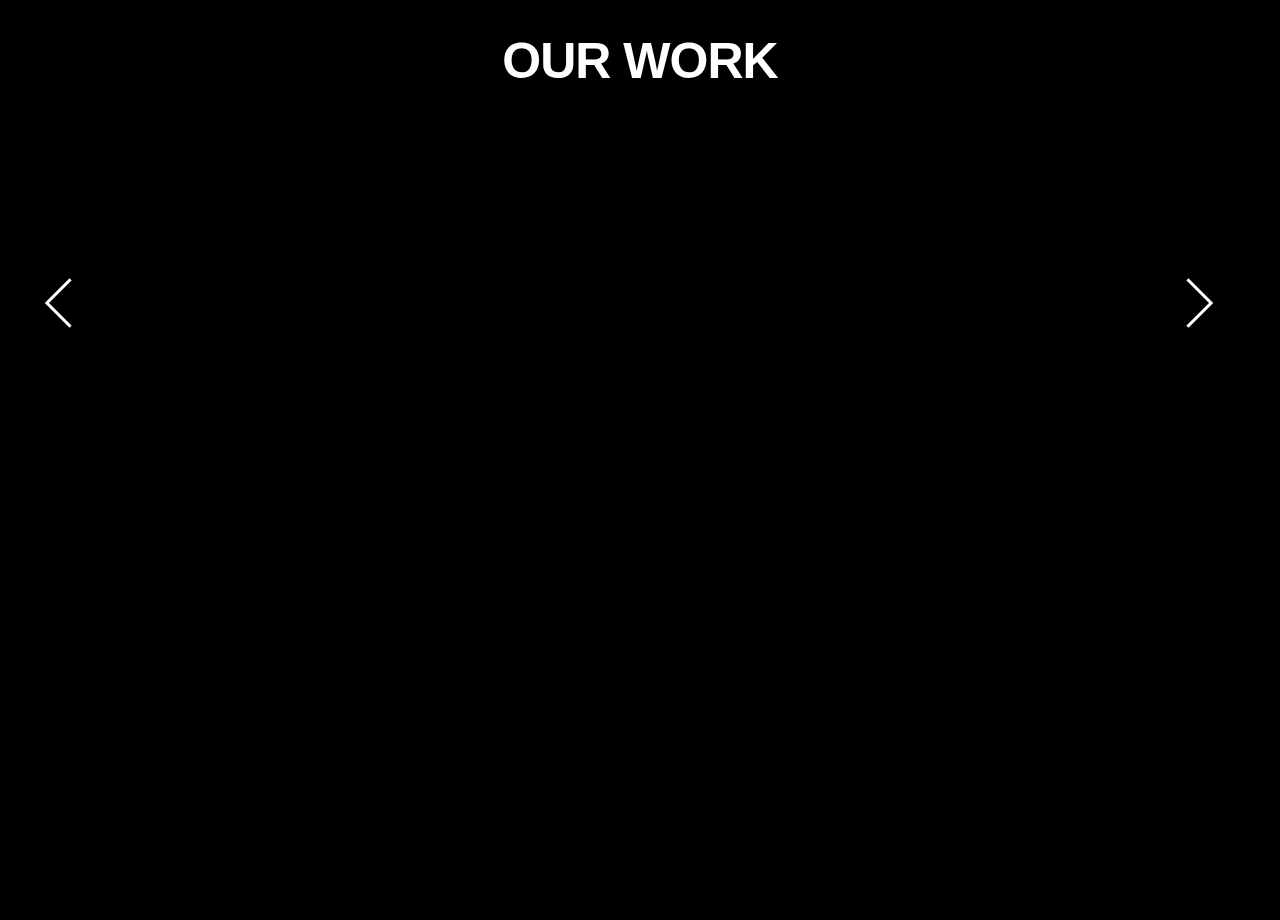
==== form.html @ 28df1fe3 "changes added" ====
<!DOCTYPE html>
<html lang="en">
<head>
    <meta charset="UTF-8">
    <meta name="viewport" content="width=device-width, initial-scale=1.0">
    <title>work portfolio</title>
    <link rel="stylesheet" href="css/main.css">
    
</head>
<body>
    <div class="main-container">
        <div class="main-heading">
          <h1>OUR WORK</h1>
        </div>
        <div class="carousel-wrapper">
          <span id="item-1"></span>
          <span id="item-2"></span>
          <span id="item-3"></span>
          <div class="carousel-item item-1">
            <iframe width="560"  height="315" src="https://www.youtube.com/embed/y8HL4MBS82Q?si=y8e1DlZ_2Z8zhikP" title="YouTube video player" frameborder="0" allow="accelerometer; autoplay; clipboard-write; encrypted-media; gyroscope; picture-in-picture; web-share" allowfullscreen></iframe>
            <a href="#item-3" class="arrow-prev arrow"></a>
            <a href="#item-2" class="arrow-next arrow"></a>
          </div>
      
          <div class="carousel-item item-2">
            <iframe width="560"  height="315" src="https://www.youtube.com/embed/N_zEuM4Bi-Y?si=KqYc-70_4FQSYyDD" title="Picxele" frameborder="0" allow="accelerometer; autoplay; clipboard-write; encrypted-media; gyroscope; picture-in-picture; web-share" allowfullscreen></iframe>
            
            <a href="#item-1" class="arrow-prev arrow"></a>
            <a href="#item-3" class="arrow-next arrow"></a>
          </div>
      
          <div class="carousel-item item-3">
            <iframe width="560" height="315" src="https://www.youtube.com/embed/1F__CezjNVE?si=uaVg8vLtSa1yw-eN" title="YouTube video player" frameborder="0" allow="accelerometer; autoplay; clipboard-write; encrypted-media; gyroscope; picture-in-picture; web-share" allowfullscreen></iframe>
            
            <a href="#item-2" class="arrow-prev arrow"></a>
            <a href="#item-1" class="arrow-next arrow"></a>
          </div>
         
          
        </div>
    </div>   
</body>
</html>
---- css/main.css ----
/* =================================================================== 
 *
 *  Glint v1.0 Main Stylesheet
 *  11-20-2017
 *  ------------------------------------------------------------------
 *
 *  TOC:
 *  # base style overrides
 *      ## links
 *  # typography & general theme styles
 *      ## Lists
 *      ## responsive video container
 *      ## floated image
 *      ## tables
 *      ## Spacing
 *      ## pace.js styles - minimal
 *  # preloader
 *  # forms
 *      ## style placeholder text
 *      ## change autocomplete styles in chrome
 *  # buttons
 *  # additional components
 *      ## alert box
 *      ## additional typo styles
 *      ## skillbars 
 *  # reusable and common theme styles
 *      ## display headings
 *      ## section header
 *      ## slick slider
 *  # header styles
 *      ## header logo
 *      ## main navigation 
 *      ## mobile menu toggle 
 *  # home 
 *      ## home content
 *      ## home social 
 *      ## home animations
 *  # about
 *      ## about stats
 *  # services
 *      ## services list
 *  # works
 *      ## bricks/masonry
 *  # clients
 *      ## slider
 *      ## testimonials
 *  # contact
 *      ## loader animation
 *  # footer
 *      ## footer main
 *      ## footer bottom
 *      ## go to top
 *
 *
 * =================================================================== */


/* ===================================================================
 * # base style overrides
 *
 * ------------------------------------------------------------------- */
html {
    font-size: 10px;
}

@media only screen and (max-width: 400px) {
    html {
        font-size: 9.411764705882353px;
    }
}

html, body {
    height: 100%;
}

body {
    background: black;
    font-family: "lora-regular", serif;
    font-size: 1.7rem;
    font-style: normal;
    font-weight: normal;
    line-height: 1.765;
    color: #757575;
    margin: 0;
    padding: 0;
}


/* ------------------------------------------------------------------- 
 * ## links
 * ------------------------------------------------------------------- */
a {
    color: #0087cc;
    -webkit-transition: all 0.3s ease-in-out;
    transition: all 0.3s ease-in-out;
}

a:hover, a:focus, a:active {
    color: #bf0603;
}

a:hover, a:active {
    outline: 0;
}
.works-content{
    display: flex;
    justify-content: center;
}
.main-btn{
    
    background-color: #bf0603;
    color: #fff;
    border: none;
    
}
.main-btn :hover{
    background-color: #fff;
    color: #000000;
}
.main-heading > h1{
    font-size: 50px;
    color: white;
    font-weight: bold;
    text-align: center;
    margin-top: 20px;
    padding-top: 10px;
    padding-bottom: 20px;

    
}
.video-carousel{
    display: flex;
    width: 300%; 
    transition: transform 0.5s ease-in-out;
}
.video{
    width: 100%;
    height: 100vh;
}

.carousel-wrapper {
    
    height: 316px;
    position: relative;
    width: 560px;
    display: block;
    /* margin: 50px auto ; */
    border: 2px solid black;
    margin: 10px 280px;
    
  }
  
  .carousel-item {
    position: absolute;
    top: 0;
    bottom: 0;
    left: 0;
    right: 0;
    padding: 25px 50px;
    opacity: 0;
    transition: all 0.5s ease-in-out;
  }
  .arrow{
    border: solid white;
    border-width: 0 3px 3px 0;
    display: inline-block;
    padding: 16px;

    
  }
  .arrow-prev {
    right:280px ;
    position: relative;
    /* position: absolute; */
    bottom:180px ;
    transform: translateY(-50%) rotate(135deg);
    
    
  
  }
  .arrow-next {
    
    position: relative;
    left: 800px;
    bottom: 180px;
    /* top: 50%; */
    transform: translateY(-50%) rotate(-45deg);
  }
  
  [id^= "item"] {
    display: none;
  }
  .item-1 {
    z-index: 2;
    opacity: 1;
    /* background: url('img1.jpg'); */
    background-size: cover;
  }
  .item-2 {
    /* background: url('img2.jpg'); */
    background-size: cover;
  }
  .item-3 {
    /* background: url('img3.jpg'); */
    background-size: cover;
  }
  
  *:target ~ .item-1{
    opacity: 0;
  }
  #item-1:target ~ .item-1 {
    opacity: 1;
  
  }
  #item-2:target ~ .item-2, #item-3:target ~ .item-3  {
    z-index: 3;
    opacity: 1;
  } 
/* .slider_wrapper{
   display: grid;
   grid-template-columns: repeat(3 , 1fr);
   
}
.slider_wrapper  .video-list{
    overflow-x: auto;
    scrollbar-width: none;
    margin-bottom: 30px;
}
.slider_wrapper  .video-list::-webkit-scrollbar {
   display: none;

}
.main-slider .slider-scrollbar{
    height: 400px;
    width: 100%;
    background-color:red ;
    display: flex;
    align-items: center;
}
.slider-scrollbar .scrollbar-track {
     height: 2px;
     width: 100%;
     background-color: #ccc ;
     position: relative;
     border-radius: 4px;
}
.slider-scrollbar:hover .scrollbar-track{
   height: 4px;

}
.slider-scrollbar .scrollbar-thumb {
    position: absolute;
    height: 100px;
    width: 50%;
    background-color: #000000;
    border-radius: inherit;
    cursor: grab;
    
}
.slider-scrollbar .scrollbar-thumb:active{
    cursor: grabbing;
    height: 8px;
    top: -2px



}
.slider-scrollbar .scrollbar-thumb::after{
    content: "";
    position: absolute;
    left: 0;
    right: 0;
    top: -10px;
    

} */

/* .testimonials__slide > video{
    width: 500px;
    height: 300px;
} */
/* ===================================================================
 * # typography & general theme styles
 * 
 * ------------------------------------------------------------------- */
h1, h2, h3, h4, h5, h6, 
.h1, .h2, .h3, .h4, .h5, .h6 {
    font-family: "montserrat-medium", sans-serif;
    color: #000000;
    font-style: normal;
    font-weight: normal;
    text-rendering: optimizeLegibility;
}

h1, .h1, h2, .h2, h3, .h3, h4, .h4 {
    margin-top: 6rem;
    margin-bottom: 1.8rem;
}

@media only screen and (max-width: 600px) {
    h1, .h1, h2, .h2, h3, .h3, h4, .h4 {
        margin-top: 5.1rem;
    }
}

h5, .h5, h6, .h6 {
    margin-top: 4.2rem;
    margin-bottom: 1.5rem;
}

@media only screen and (max-width: 600px) {
    h5, .h5, h6, .h6 {
        margin-top: 3.6rem;
        margin-bottom: 0.9rem;
    }
}

h1, .h1 {
    font-size: 3.6rem;
    line-height: 1.25;
    letter-spacing: -.1rem;
}

@media only screen and (max-width: 600px) {
    h1, .h1 {
        font-size: 3.3rem;
        letter-spacing: -.07rem;
    }
}

h2, .h2 {
    font-size: 3rem;
    line-height: 1.3;
}

h3, .h3 {
    font-size: 2.4rem;
    line-height: 1.25;
}

h4, .h4 {
    font-size: 2.1rem;
    line-height: 1.286;
}

h5, .h5 {
    font-size: 1.6rem;
    line-height: 1.313;
}

h6, .h6 {
    font-size: 1.3rem;
    line-height: 1.385;
    text-transform: uppercase;
    letter-spacing: .16rem;
}

p img {
    margin: 0;
}

p.lead {
    font-family: "montserrat-regular", sans-serif;
    font-size: 2rem;
    font-weight: 300;
    line-height: 1.8;
    margin-bottom: 3.6rem;
    color: #000000;
}

@media only screen and (max-width: 800px) {
    p.lead {
        font-size: 1.8rem;
    }
}

em, i, strong, b {
    font-size: inherit;
    line-height: inherit;
    font-style: normal;
    font-weight: normal;
}

em, i {
    font-family: "lora-italic", serif;
}

strong, b {
    font-family: "lora-bold", serif;
}

small {
    font-size: 1.2rem;
    line-height: inherit;
}

blockquote {
    margin: 3.9rem 0;
    padding-left: 4.5rem;
    position: relative;
}

blockquote:before {
    content: "\201C";
    font-size: 10rem;
    line-height: 0px;
    margin: 0;
    color: rgba(0, 0, 0, 0.25);
    font-family: arial, sans-serif;
    position: absolute;
    top: 3.6rem;
    left: 0;
}

blockquote p {
    font-family: "montserrat-regular", sans-serif;
    padding: 0;
    font-size: 2.1rem;
    line-height: 1.857;
    color: #111111;
}

blockquote cite {
    display: block;
    font-family: "montserrat-regular", sans-serif;
    font-size: 1.4rem;
    font-style: normal;
    line-height: 1.5;
}

blockquote cite:before {
    content: "\2014 \0020";
}

blockquote cite a, blockquote cite a:visited {
    color: #828282;
    border: none;
}

abbr {
    font-family: "lora-bold", serif;
    font-variant: small-caps;
    text-transform: lowercase;
    letter-spacing: .05rem;
    color: #828282;
}

var, kbd, samp, code, pre {
    font-family: Consolas, "Andale Mono", Courier, "Courier New", monospace;
}

pre {
    padding: 2.4rem 3rem 3rem;
    background: #F1F1F1;
    overflow-x: auto;
}

code {
    font-size: 1.4rem;
    margin: 0 .2rem;
    padding: .3rem .6rem;
    white-space: nowrap;
    background: #F1F1F1;
    border: 1px solid #E1E1E1;
    border-radius: 3px;
}

pre > code {
    display: block;
    white-space: pre;
    line-height: 2;
    padding: 0;
    margin: 0;
}

pre.prettyprint > code {
    border: none;
}

del {
    text-decoration: line-through;
}

abbr[title], dfn[title] {
    border-bottom: 1px dotted;
    cursor: help;
    text-decoration: none;
}

mark {
    background: #ffd900;
    color: #000000;
}

hr {
    border: solid rgba(0, 0, 0, 0.1);
    border-width: 1px 0 0;
    clear: both;
    margin: 2.4rem 0 1.5rem;
    height: 0;
}


/* ------------------------------------------------------------------- 
 * ## Lists
 * ------------------------------------------------------------------- */
ol {
    list-style: decimal;
}

ul {
    list-style: disc;
}

li {
    display: list-item;
}

ol, ul {
    margin-left: 1.7rem;
}

ul li {
    padding-left: .4rem;
}

ul ul, ul ol, ol ol, ol ul {
    margin: .6rem 0 .6rem 1.7rem;
}

ul.disc li {
    display: list-item;
    list-style: none;
    padding: 0 0 0 .8rem;
    position: relative;
}

ul.disc li::before {
    content: "";
    display: inline-block;
    width: 8px;
    height: 8px;
    border-radius: 50%;
    background: #bf0603;
    position: absolute;
    left: -17px;
    top: 11px;
    vertical-align: middle;
}

dt {
    margin: 0;
    color: #bf0603;
}

dd {
    margin: 0 0 0 2rem;
}


/* ------------------------------------------------------------------- 
 * ## responsive video container
 * ------------------------------------------------------------------- */
.video-container {
    position: relative;
    padding-bottom: 56.25%;
    height: 0;
    overflow: hidden;
}

.video-container iframe,
.video-container object,
.video-container embed,
.video-container video {
    position: absolute;
    top: 0;
    left: 0;
    width: 100%;
    height: 100%;
}


/* ------------------------------------------------------------------- 
 * ## floated image
 * ------------------------------------------------------------------- */
img.pull-right {
    margin: 1.5rem 0 0 3rem;
}

img.pull-left {
    margin: 1.5rem 3rem 0 0;
}


/* ------------------------------------------------------------------- 
 * ## tables
 * ------------------------------------------------------------------- */
table {
    border-width: 0;
    width: 100%;
    max-width: 100%;
    font-family: "lora-regular", serif;
}

th, td {
    padding: 1.5rem 3rem;
    text-align: left;
    border-bottom: 1px solid #E8E8E8;
}

th {
    color: #000000;
    font-family: "montserrat-bold", sans-serif;
}

td {
    line-height: 1.5;
}

th:first-child, td:first-child {
    padding-left: 0;
}

th:last-child, td:last-child {
    padding-right: 0;
}

.table-responsive {
    overflow-x: auto;
    -webkit-overflow-scrolling: touch;
}


/* ------------------------------------------------------------------- 
 * ## Spacing 
 * ------------------------------------------------------------------- */
button, .btn {
    margin-bottom: 1.2rem;
}

fieldset {
    margin-bottom: 1.5rem;
}

input,
textarea,
select,
pre,
blockquote,
figure,
table,
p,
ul,
ol,
dl,
form,
.video-container,
.cl-custom-select {
    margin-bottom: 3rem;
}


/* ------------------------------------------------------------------- 
 * ## pace.js styles - minimal
 * ------------------------------------------------------------------- */
.pace {
    -webkit-pointer-events: none;
    pointer-events: none;
    -webkit-user-select: none;
    -moz-user-select: none;
    user-select: none;
}

.pace-inactive {
    display: none;
}

.pace .pace-progress {
    background: #bf0603;
    position: fixed;
    z-index: 900;
    top: 0;
    right: 100%;
    width: 100%;
    height: 4px;
}

.oldie .pace {
    display: none;
}



/* ===================================================================
 * # preloader
 *
 * ------------------------------------------------------------------- */
#preloader {
    position: fixed;
    top: 0;
    left: 0;
    right: 0;
    bottom: 0;
    background: #050505;
    z-index: 800;
    height: 100%;
    width: 100%;
    display: table;
}

.no-js #preloader, .oldie #preloader {
    display: none;
}

#loader {
    display: table-cell;
    text-align: center;
    vertical-align: middle;
}

.line-scale-pulse-out > div {
    background-color: #bf0603;
    width: 4px;
    height: 35px;
    border-radius: 2px;
    margin: 2px;
    -webkit-animation-fill-mode: both;
    animation-fill-mode: both;
    display: inline-block;
    -webkit-animation: line-scale-pulse-out 0.9s -0.6s infinite cubic-bezier(0.85, 0.25, 0.37, 0.85);
    animation: line-scale-pulse-out 0.9s -0.6s infinite cubic-bezier(0.85, 0.25, 0.37, 0.85);
}

.line-scale-pulse-out > div:nth-child(2), .line-scale-pulse-out > div:nth-child(4) {
    -webkit-animation-delay: -0.4s !important;
    animation-delay: -0.4s !important;
}

.line-scale-pulse-out > div:nth-child(1), .line-scale-pulse-out > div:nth-child(5) {
    -webkit-animation-delay: -0.2s !important;
    animation-delay: -0.2s !important;
}

@-webkit-keyframes line-scale-pulse-out {
    0% {
        -webkit-transform: scaley(1);
        transform: scaley(1);
    }
    50% {
        -webkit-transform: scaley(0.4);
        transform: scaley(0.4);
    }
    100% {
        -webkit-transform: scaley(1);
        transform: scaley(1);
    }
}

@keyframes line-scale-pulse-out {
    0% {
        -webkit-transform: scaley(1);
        transform: scaley(1);
    }
    50% {
        -webkit-transform: scaley(0.4);
        transform: scaley(0.4);
    }
    100% {
        -webkit-transform: scaley(1);
        transform: scaley(1);
    }
}



/* ===================================================================
 * # forms
 *
 * ------------------------------------------------------------------- */
fieldset {
    border: none;
}

input[type="email"],
input[type="number"],
input[type="search"],
input[type="text"],
input[type="tel"],
input[type="url"],
input[type="password"],
textarea,
select {
    display: block;
    height: 6rem;
    padding: 1.5rem 0;
    border: 0;
    outline: none;
    color: #333333;
    font-family: "montserrat-light", sans-serif;
    font-size: 1.4rem;
    line-height: 3rem;
    max-width: 100%;
    background: transparent;
    border-bottom: 2px solid rgba(0, 0, 0, 0.15);
    -webkit-transition: all 0.3s ease-in-out;
    transition: all 0.3s ease-in-out;
}

.cl-custom-select {
    position: relative;
    padding: 0;
}

.cl-custom-select select {
    -webkit-appearance: none;
    -moz-appearance: none;
    -ms-appearance: none;
    -o-appearance: none;
    appearance: none;
    text-indent: 0.01px;
    text-overflow: '';
    margin: 0;
    line-height: 3rem;
    vertical-align: middle;
}

.cl-custom-select select option {
    padding-left: 2rem;
    padding-right: 2rem;
}

.cl-custom-select select::-ms-expand {
    display: none;
}

.cl-custom-select::after {
    border-bottom: 2px solid rgba(0, 0, 0, 0.5);
    border-right: 2px solid rgba(0, 0, 0, 0.5);
    content: '';
    display: block;
    height: 8px;
    width: 8px;
    margin-top: -7px;
    pointer-events: none;
    position: absolute;
    right: 2.4rem;
    top: 50%;
    -webkit-transform-origin: 66% 66%;
    -ms-transform-origin: 66% 66%;
    transform-origin: 66% 66%;
    -webkit-transform: rotate(45deg);
    -ms-transform: rotate(45deg);
    transform: rotate(45deg);
    -webkit-transition: all 0.15s ease-in-out;
    transition: all 0.15s ease-in-out;
}


/* IE9 and below */

.oldie .cl-custom-select::after {
    display: none;
}

textarea {
    min-height: 25rem;
}

input[type="email"]:focus,
input[type="number"]:focus,
input[type="search"]:focus,
input[type="text"]:focus,
input[type="tel"]:focus,
input[type="url"]:focus,
input[type="password"]:focus,
textarea:focus,
select:focus {
    color: #000000;
    border-bottom: 2px solid black;
}

label, legend {
    font-family: "montserrat-regular", sans-serif;
    font-size: 1.4rem;
    font-weight: bold;
    margin-bottom: .9rem;
    line-height: 1.714;
    color: #000000;
    display: block;
}

input[type="checkbox"], input[type="radio"] {
    display: inline;
}

label > .label-text {
    display: inline-block;
    margin-left: 1rem;
    font-family: "montserrat-regular", sans-serif;
    font-weight: normal;
    line-height: inherit;
}

label > input[type="checkbox"], 
label > input[type="radio"] {
    margin: 0;
    position: relative;
    top: .15rem;
}


/* ------------------------------------------------------------------- 
 * ## style placeholder text
 * ------------------------------------------------------------------- */
::-webkit-input-placeholder {
    color: #828282;
}

:-moz-placeholder {
    color: #828282;
    /* Firefox 18- */
}

::-moz-placeholder {
    color: #828282;
    /* Firefox 19+ */
}

:-ms-input-placeholder {
    color: #828282;
}

.placeholder {
    color: #828282 !important;
}


/* ------------------------------------------------------------------- 
 * ## change autocomplete styles in chrome
 * ------------------------------------------------------------------- */
input:-webkit-autofill,
input:-webkit-autofill:hover,
input:-webkit-autofill:focus input:-webkit-autofill,
textarea:-webkit-autofill,
textarea:-webkit-autofill:hover textarea:-webkit-autofill:focus,
select:-webkit-autofill,
select:-webkit-autofill:hover,
select:-webkit-autofill:focus {
    -webkit-text-fill-color: #bf0603;
    transition: background-color 5000s ease-in-out 0s;
}



/* ===================================================================
 * # buttons
 *
 * ------------------------------------------------------------------- */
.btn,
button,
input[type="submit"],
input[type="reset"],
input[type="button"] {
    display: inline-block;
    font-family: "montserrat-medium", sans-serif;
    font-size: 1.2rem;
    text-transform: uppercase;
    letter-spacing: .3rem;
    height: 5.4rem;
    line-height: calc(5.4rem - .4rem);
    padding: 0 3rem;
    margin: 0 .3rem 1.2rem 0;
    color: #000000;
    text-decoration: none;
    text-align: center;
    white-space: nowrap;
    cursor: pointer;
    -webkit-transition: all 0.3s ease-in-out;
    transition: all 0.3s ease-in-out;
    background-color: #c5c5c5;
    border: .2rem solid #c5c5c5;
}

.btn:hover,
button:hover,
input[type="submit"]:hover,
input[type="reset"]:hover,
input[type="button"]:hover,
.btn:focus,
button:focus,
input[type="submit"]:focus,
input[type="reset"]:focus,
input[type="button"]:focus {
    background-color: #b8b8b8;
    border-color: #b8b8b8;
    color: #000000;
    outline: 0;
}


/* button primary
 * ------------------------------------------------- */

.btn.btn--primary,
button.btn--primary,
input[type="submit"].btn--primary,
input[type="reset"].btn--primary,
input[type="button"].btn--primary {
    background: #bf0603;
    border-color: #bf0603;
    color: #FFFFFF;
}

.btn.btn--primary:hover,
button.btn--primary:hover,
input[type="submit"].btn--primary:hover,
input[type="reset"].btn--primary:hover,
input[type="button"].btn--primary:hover,
.btn.btn--primary:focus,
button.btn--primary:focus,
input[type="submit"].btn--primary:focus,
input[type="reset"].btn--primary:focus,
input[type="button"].btn--primary:focus {
    background: #bf0603;
    border-color: #bf0603;
}


/* button modifiers
 * ------------------------------------------------- */

.btn.full-width, button.full-width {
    width: 100%;
    margin-right: 0;
}

.btn--medium, button.btn--medium {
    height: 5.7rem !important;
    line-height: calc(5.7rem - .4rem) !important;
}

.btn--large, button.btn--large {
    height: 6rem !important;
    line-height: calc(6rem - .4rem) !important;
}

.btn--stroke, button.btn--stroke {
    background: transparent !important;
    border: 0.2rem solid #bf0603;
    color: #bf0603;
}

.btn--stroke:hover, button.btn--stroke:hover {
    border: 0.2rem solid #000000;
    color: #000000;
}

.btn--pill, button.btn--pill {
    padding-left: 3rem !important;
    padding-right: 3rem !important;
    border-radius: 1000px !important;
}

button::-moz-focus-inner, input::-moz-focus-inner {
    border: 0;
    padding: 0;
}


/* =================================================================== 
 * # additional components
 *
 * ------------------------------------------------------------------- */


/* ------------------------------------------------------------------- 
 * ## alert box
 * ------------------------------------------------------------------- */
.alert-box {
    padding: 2.1rem 4rem 2.1rem 3rem;
    position: relative;
    margin-bottom: 3rem;
    border-radius: 3px;
    font-family: "montserrat-regular", sans-serif;
    font-size: 1.5rem;
    line-height: 1.6;
}

.alert-box__close {
    position: absolute;
    right: 1.8rem;
    top: 1.8rem;
    cursor: pointer;
}

.alert-box__close.fa {
    font-size: 12px;
}

.alert-box--error {
    background-color: #ffd1d2;
    color: #e65153;
}

.alert-box--success {
    background-color: #bf0603;
    color: white;
}

.alert-box--info {
    background-color: #d7ecfb;
    color: #4a95cc;
}

.alert-box--notice {
    background-color: #fff099;
    color: #bba31b;
}


/* ------------------------------------------------------------------- 
 * ## additional typo styles 
 * ------------------------------------------------------------------- */


/* drop cap 
 * ----------------------------------------------- */
.drop-cap:first-letter {
    float: left;
    margin: 0;
    padding: 1.5rem .6rem 0 0;
    font-size: 8.4rem;
    font-family: "montserrat-regular", sans-serif;
    font-weight: bold;
    line-height: 6rem;
    text-indent: 0;
    background: transparent;
    color: #000000;
}


/* line definition style 
 * ----------------------------------------------- */
.lining dt, .lining dd {
    display: inline;
    margin: 0;
}

.lining dt + dt:before, .lining dd + dt:before {
    content: "\A";
    white-space: pre;
}

.lining dd + dd:before {
    content: ", ";
}

.lining dd + dd:before {
    content: ", ";
}

.lining dd:before {
    content: ": ";
    margin-left: -0.2em;
}


/* dictionary definition style 
 * ----------------------------------------------- */
.dictionary-style dt {
    display: inline;
    counter-reset: definitions;
}

.dictionary-style dt + dt:before {
    content: ", ";
    margin-left: -0.2em;
}

.dictionary-style dd {
    display: block;
    counter-increment: definitions;
}

.dictionary-style dd:before {
    content: counter(definitions, decimal) ". ";
}


/** 
 * Pull Quotes
 * -----------
 * markup:
 *
 * <aside class="pull-quote">
 *		<blockquote>
 *			<p></p>
 *		</blockquote>
 *	</aside>
 *
 * --------------------------------------------------------------------- */

.pull-quote {
    position: relative;
    padding: 2.1rem 3rem 2.1rem 0px;
}

.pull-quote:before, .pull-quote:after {
    height: 1em;
    position: absolute;
    font-size: 10rem;
    font-family: Arial, Sans-Serif;
    color: rgba(0, 0, 0, 0.25);
}

.pull-quote:before {
    content: "\201C";
    top: -3.6rem;
    left: 0;
}

.pull-quote:after {
    content: '\201D';
    bottom: 3.6rem;
    right: 0;
}

.pull-quote blockquote {
    margin: 0;
}

.pull-quote blockquote:before {
    content: none;
}


/** 
 * Stats Tab
 * ---------
 * markup:
 *
 * <ul class="stats-tabs">
 *		<li><a href="#">[value]<em>[name]</em></a></li>
 *	</ul>
 *
 * Extend this object into your markup.
 *
 * --------------------------------------------------------------------- */

.stats-tabs {
    padding: 0;
    margin: 3rem 0;
}

.stats-tabs li {
    display: inline-block;
    margin: 0 1.5rem 3rem 0;
    padding: 0 1.5rem 0 0;
    border-right: 1px solid rgba(0, 0, 0, 0.1);
}

.stats-tabs li:last-child {
    margin: 0;
    padding: 0;
    border: none;
}

.stats-tabs li a {
    display: inline-block;
    font-size: 2.5rem;
    font-family: "montserrat-regular", sans-serif;
    font-weight: bold;
    border: none;
    color: #000000;
}

.stats-tabs li a:hover {
    color: #bf0603;
}

.stats-tabs li a em {
    display: block;
    margin: .6rem 0 0 0;
    font-size: 1.4rem;
    font-family: "montserrat-regular", sans-serif;
    color: #828282;
}


/* ------------------------------------------------------------------- 
 * ## skillbars 
 * ------------------------------------------------------------------- */
.skill-bars {
    list-style: none;
    margin: 6rem 0 3rem;
}

.skill-bars li {
    height: .6rem;
    background: #c9c9c9;
    width: 100%;
    margin-bottom: 6.9rem;
    padding: 0;
    position: relative;
}

.skill-bars li strong {
    position: absolute;
    left: 0;
    top: -3rem;
    font-family: "montserrat-bold", sans-serif;
    color: #000000;
    text-transform: uppercase;
    letter-spacing: .2rem;
    font-size: 1.4rem;
    line-height: 2.4rem;
}

.skill-bars li .progress {
    background: #000000;
    position: relative;
    height: 100%;
}

.skill-bars li .progress span {
    position: absolute;
    right: 0;
    top: -3.6rem;
    display: block;
    font-family: "montserrat-regular", sans-serif;
    color: #FFFFFF;
    font-size: 1.1rem;
    line-height: 1;
    background: #000000;
    padding: .6rem .6rem;
    border-radius: 3px;
}

.skill-bars li .progress span::after {
    position: absolute;
    left: 50%;
    bottom: -5px;
    margin-left: -5px;
    border-right: 5px solid transparent;
    border-left: 5px solid transparent;
    border-top: 5px solid #000000;
    content: "";
}

.skill-bars li .percent5  { width: 5%; }
.skill-bars li .percent10 { width: 10%; }
.skill-bars li .percent15 { width: 15%; }
.skill-bars li .percent20 { width: 20%; }
.skill-bars li .percent25 { width: 25%; }
.skill-bars li .percent30 { width: 30%; }
.skill-bars li .percent35 { width: 35%; }
.skill-bars li .percent40 { width: 40%; }
.skill-bars li .percent45 { width: 45%; }
.skill-bars li .percent50 { width: 50%; }
.skill-bars li .percent55 { width: 55%; }
.skill-bars li .percent60 { width: 60%; }
.skill-bars li .percent65 { width: 65%; }
.skill-bars li .percent70 { width: 70%; }
.skill-bars li .percent75 { width: 75%; }
.skill-bars li .percent80 { width: 80%; }
.skill-bars li .percent85 { width: 85%; }
.skill-bars li .percent90 { width: 90%; }
.skill-bars li .percent95 { width: 95%; }
.skill-bars li .percent100 { width: 100%; }



/* ===================================================================
 * # reusable and common theme styles
 *
 * ------------------------------------------------------------------- */
.wide {
    max-width: 1400px;
}

.narrow {
    max-width: 800px;
}


/* ------------------------------------------------------------------- 
 * ## display headings
 * ------------------------------------------------------------------- */
.display-1 {
    font-family: "montserrat-medium", sans-serif;
    font-size: 7.8rem;
    line-height: 1.25;
    color: #000000;
    margin-top: 0;
}

.display-1--light {
    color: #FFFFFF;
}

.display-2 {
    font-family: "montserrat-medium", sans-serif;
    font-size: 5.2rem;
    line-height: 1.255;
    color: #000000;
    margin-top: 0;
}

.display-2--light {
    color: #FFFFFF;
}

.subhead + .display-2 {
    margin-top: .6rem;
}

.subhead {
    font-family: "montserrat-bold", sans-serif;
    font-size: 1.7rem;
    line-height: 1.333;
    text-transform: uppercase;
    letter-spacing: .25rem;
    color: #bf0603;
    margin-top: 0;
    margin-bottom: 0;
}

.subhead--dark {
    color: #000000;
}


/* ------------------------------------------------------------------- 
 * responsive:
 * display headings
 * ------------------------------------------------------------------- */
@media only screen and (max-width: 1200px) {
    .display-1 {
        font-size: 7.2rem;
    }
    .display-2 {
        font-size: 4.4rem;
    }
}

@media only screen and (max-width: 800px) {
    .display-1 {
        font-size: 6.5rem;
    }
    .display-2 {
        font-size: 4rem;
    }
}

@media only screen and (max-width: 600px) {
    .display-1 {
        font-size: 5rem;
    }
    .display-2 {
        font-size: 3.3rem;
    }
    .subhead {
        font-size: 1.5rem;
    }
}

@media only screen and (max-width: 400px) {
    .display-1 {
        font-size: 4.2rem;
    }
    .display-2 {
        font-size: 3rem;
    }
}


/* ------------------------------------------------------------------- 
 * ## section header
 * ------------------------------------------------------------------- */
.section-header {
    text-align: center;
    position: relative;
    margin-bottom: 3.6rem;
    max-width: 960px;
}

.section-header.has-bottom-sep {
    padding-bottom: 2.1rem;
    position: relative;
}

.section-header.has-bottom-sep::before {
    content: "";
    display: inline-block;
    height: 1px;
    width: 550px;
    background-color: rgba(0, 0, 0, 0.1);
    position: absolute;
    bottom: 0;
    left: 50%;
    -webkit-transform: translateX(-50%);
    -ms-transform: translateX(-50%);
    transform: translateX(-50%);
}

.section-header.has-bottom-sep.light-sep::before {
    background-color: rgba(255, 255, 255, 0.05);
}

.video-background {
    position: absolute;
    top: 0;
    left: 0;
    width: 100%;
    height: 100%;
    object-fit: cover;
    z-index: -1; 
    filter: brightness(55%) contrast(120%) sepia(20%) saturate(80%);
  }

  


/* ------------------------------------------------------------------- 
 * responsive:
 * section-header
 * ------------------------------------------------------------------- */
@media only screen and (max-width: 1200px) {
    .section-header {
        max-width: 800px;
    }
}

@media only screen and (max-width: 900px) {
    .section-header {
        max-width: 700px;
    }
}

@media only screen and (max-width: 800px) {
    .s-clients {
        padding-bottom: 17.4rem;
    }
    .section-header.has-bottom-sep::before {
        width: 400px;
    }
}

@media only screen and (max-width: 600px) {
    .section-header.has-bottom-sep {
        padding-bottom: 0;
    }
    .section-header.has-bottom-sep::before {
        width: 250px;
    }
}


/* ------------------------------------------------------------------- 
 * ## slick slider 
 * ------------------------------------------------------------------- */
.slick-slider .slick-slide {
    outline: none;
}

.slick-slider .slick-dots {
    display: block;
    list-style: none;
    width: 100%;
    padding: 0;
    margin: 3rem 0 0 0;
    text-align: center;
    position: absolute;
    top: 100%;
    left: 0;
}

.slick-slider .slick-dots li {
    display: inline-block;
    width: 27px;
    height: 27px;
    margin: 0;
    padding: 9px;
    cursor: pointer;
}

.slick-slider .slick-dots li button {
    display: block;
    width: 10px;
    height: 10px;
    border-radius: 50%;
    background: #959595;
    border: none;
    line-height: 10px;
    padding: 0;
    margin: 0;
    cursor: pointer;
    font: 0/0 a;
    text-shadow: none;
    color: transparent;
}

.slick-slider .slick-dots li button:hover,
.slick-slider .slick-dots li button:focus {
    outline: none;
}

.slick-slider .slick-dots li.slick-active button,
.slick-slider .slick-dots li:hover button {
    background: #bf0603;
}



/* ===================================================================
 * # header styles
 *
 * ------------------------------------------------------------------- */
.s-header {
    width: 100%;
    height: 96px;
    background-color: transparent;
    position: absolute;
    top: 0;
    z-index: 500;
}


/* -------------------------------------------------------------------
 * ## header logo
 * ------------------------------------------------------------------- */
.header-logo {
    display: inline-block;
    position: absolute;
    margin: 0;
    padding: 0;
    left: 40px;
    top: 50%;
    -webkit-transform: translateY(-50%);
    -ms-transform: translateY(-50%);
    transform: translateY(-50%);
    z-index: 501;
}

.header-logo a {
    display: block;
    margin: 9px 0 0 0;
    padding: 0;
    outline: 0;
    border: none;
    width: 120px;
    -webkit-transition: all 0.3s ease-in-out;
    transition: all 0.3s ease-in-out;
}


/* ------------------------------------------------------------------- 
 * ## main navigation 
 * ------------------------------------------------------------------- */
.header-nav {
    background: #0C0C0C;
    color: rgba(255, 255, 255, 0.25);
    font-family: "montserrat-light", sans-serif;
    font-size: 1.3rem;
    line-height: 1.846;
    padding: 3.6rem 3rem 3.6rem 3.6rem;
    height: 100%;
    width: 280px;
    position: fixed;
    right: 0;
    top: 0;
    z-index: 700;
    overflow-y: auto;
    overflow-x: hidden;
    -webkit-transition: all 0.5s ease;
    transition: all 0.5s ease;
    -webkit-transform: translateZ(0);
    -webkit-backface-visibility: hidden;
    -webkit-transform: translateX(100%);
    -ms-transform: translateX(100%);
    transform: translateX(100%);
    visibility: hidden;
}

.header-nav a, .header-nav a:visited {
    color: rgba(255, 255, 255, 0.5);
}

.header-nav a:hover,
.header-nav a:focus,
.header-nav a:active {
    color: white;
}

.header-nav h3 {
    font-family: "montserrat-semibold", sans-serif;
    font-size: 11px;
    line-height: 1.5;
    text-transform: uppercase;
    letter-spacing: .25rem;
    margin-bottom: 4.8rem;
    margin-top: .9rem;
    color: #bf0603;
}

.header-nav p {
    margin-bottom: 2.7rem;
}

.header-nav__content {
    position: relative;
    left: 50px;
    opacity: 0;
    visibility: hidden;
}

.header-nav__list {
    font-family: "montserrat-regular", sans-serif;
    font-size: 1.8rem;
    margin: 3.6rem 0 3rem 0;
    padding: 0 0 1.8rem 0;
    list-style: none;
}

.header-nav__list li {
    padding-left: 0;
    line-height: 4.5rem;
}

.header-nav__list a,
.header-nav__list a:visited {
    color: #FFFFFF;
}

.header-nav__social {
    list-style: none;
    display: inline-block;
    margin: 0;
    font-size: 1.8rem;
}

.header-nav__social li {
    margin-right: 12px;
    padding-left: 0;
    display: inline-block;
}

.header-nav__social li a {
    color: rgba(255, 255, 255, 0.15);
}

.header-nav__social li a:hover,
.header-nav__social li a:focus {
    color: white;
}

.header-nav__social li:last-child {
    margin: 0;
}

.header-nav__close {
    display: block;
    height: 30px;
    width: 30px;
    border-radius: 3px;
    background-color: rgba(0, 0, 0, 0.3);
    position: absolute;
    top: 36px;
    right: 30px;
    font: 0/0 a;
    text-shadow: none;
    color: transparent;
    z-index: 800;
}

.header-nav__close span::before, 
.header-nav__close span::after {
    content: "";
    display: block;
    height: 2px;
    width: 12px;
    background-color: #FFFFFF;
    position: absolute;
    top: 50%;
    left: 9px;
    margin-top: -1px;
}

.header-nav__close span::before {
    -webkit-transform: rotate(-45deg);
    -ms-transform: rotate(-45deg);
    transform: rotate(-45deg);
}

.header-nav__close span::after {
    -webkit-transform: rotate(45deg);
    -ms-transform: rotate(45deg);
    transform: rotate(45deg);
}


/* menu is open
 * ----------------------------------------------- */
.menu-is-open .header-nav {
    -webkit-transform: translateX(0);
    -ms-transform: translateX(0);
    transform: translateX(0);
    visibility: visible;
    -webkit-overflow-scrolling: touch;
}

.menu-is-open .header-nav .header-nav__content {
    opacity: 1;
    visibility: visible;
    -webkit-transition-property: all;
    transition-property: all;
    -webkit-transition-duration: 0.5s;
    transition-duration: 0.5s;
    -webkit-transition-timing-function: ease-in-out;
    transition-timing-function: ease-in-out;
    -webkit-transition-delay: 0.3s;
    transition-delay: 0.3s;
    left: 0;
}


/* ------------------------------------------------------------------- 
 * ## mobile menu toggle 
 * ------------------------------------------------------------------- */
.header-menu-toggle {
    position: fixed;
    right: 38px;
    top: 24px;
    height: 42px;
    width: 42px;
    line-height: 42px;
    font-family: "montserrat-medium", sans-serif;
    font-size: 1.3rem;
    text-transform: uppercase;
    letter-spacing: .3rem;
    color: #bf0603;
    -webkit-transition: all 0.5s ease-in-out;
    transition: all 0.5s ease-in-out;
}

.header-menu-toggle.opaque {
    background-color: #000000;
}

.header-menu-toggle.opaque .header-menu-text {
    background-color: #000000;
}

.header-menu-toggle:hover, .header-menu-toggle:focus {
    color: #FFFFFF;
}

.header-menu-text {
    display: block;
    position: absolute;
    top: 0;
    left: -70px;
    width: 70px;
    padding-left: 12px;
}

.header-menu-icon {
    display: block;
    width: 22px;
    height: 2px;
    margin-top: -1px;
    position: absolute;
    left: 10px;
    top: 50%;
    right: auto;
    bottom: auto;
    background-color: white;
    -webkit-transition: all 0.5s ease-in-out;
    transition: all 0.5s ease-in-out;
}

.header-menu-icon::before, .header-menu-icon::after {
    content: '';
    width: 100%;
    height: 100%;
    background-color: inherit;
    position: absolute;
    left: 0;
    -webkit-transition: all 0.5s ease-in-out;
    transition: all 0.5s ease-in-out;
}

.header-menu-icon::before {
    top: -9px;
}

.header-menu-icon::after {
    bottom: -9px;
}


/* ------------------------------------------------------------------- 
 * responsive:
 * header
 * ------------------------------------------------------------------- */
@media only screen and (max-width: 600px) {
    .s-header {
        height: 90px;
    }
    .header-logo {
        left: 30px;
    }
    .header-menu-toggle {
        right: 25px;
    }
}

@media only screen and (max-width: 400px) {
    .header-menu-text {
        display: none;
    }
}



/* ===================================================================
 * # home 
 *
 * ------------------------------------------------------------------- */
.s-home {
    width: 100%;
    height: 100%;
    min-height: 786px;
    background-color: transparent;
    position: relative;
    display: table;
}

.s-home .shadow-overlay {
    position: absolute;
    top: 0;
    left: 0;
    width: 100%;
    height: 100%;
    opacity: .4;
    background: -moz-linear-gradient(top, transparent 0%, rgba(0, 0, 0, 0.8) 100%);
    background: -webkit-linear-gradient(top, transparent 0%, rgba(0, 0, 0, 0.8) 100%);
    background: linear-gradient(to bottom, transparent 0%, rgba(0, 0, 0, 0.8) 100%);
    filter: progid: DXImageTransform.Microsoft.gradient( startColorstr='#00000000', endColorstr='#cc000000', GradientType=0);
}

.s-home .overlay {
    position: absolute;
    top: 0;
    left: 0;
    width: 100%;
    height: 100%;
    opacity: .6;
    background-color: #000000;
}

.no-js .s-home {
    background: #000000;
}


/* ------------------------------------------------------------------- 
 * ## home content
 * ------------------------------------------------------------------- */
.home-content {
    display: table-cell;
    width: 100%;
    height: 100%;
    vertical-align: middle;
    padding-bottom: 15.6rem;
    position: relative;
    overflow: hidden;
}

.home-content h3 {
    font-family: "montserrat-medium", sans-serif;
    font-size: 1.6rem;
    color: rgba(255, 255, 255, 0.5);
    text-transform: uppercase;
    letter-spacing: .3rem;
    position: relative;
    margin-top: 0;
    margin-bottom: 1.2rem;
    margin-left: 6px;
}

.home-content h1 {
    font-family: "montserrat-medium", sans-serif;
    font-size: 6.3rem;
    line-height: 1.333;
    margin-top: 0;
    color: #FFFFFF;
}

.home-content__main {
    padding-top: 24rem;
    position: relative;
}

.home-content__buttons {
    padding-top: 6rem;
    text-align: left;
}

.home-content__buttons .btn {
    width: 215px;
    border-color: #FFFFFF;
    color: #FFFFFF;
    margin: 1.5rem 1.5rem 0 0;
    letter-spacing: .25rem;
    -webkit-transition: all 0.5s ease-in-out;
    transition: all 0.5s ease-in-out;
}

.home-content__buttons .btn:last-child {
    margin-right: 0;
}

.home-content__buttons .btn:hover, 
.home-content__buttons .btn:focus {
    background: #FFFFFF !important;
    color: #000000;
}

.home-content__scroll {
    position: absolute;
    right: 9.5rem;
    bottom: 8.4rem;
}

.home-content__scroll a {
    font-family: "montserrat-semibold", sans-serif;
    font-size: 1rem;
    text-transform: uppercase;
    letter-spacing: .3rem;
    color: #FFFFFF;
    position: relative;
    display: inline-block;
    line-height: 3rem;
    padding-left: 2.5rem;
}

.home-content__scroll a::before {
    border-bottom: 2px solid #bf0603;
    border-right: 2px solid #bf0603;
    content: '';
    display: block;
    height: 8px;
    width: 8px;
    margin-top: -6px;
    pointer-events: none;
    position: absolute;
    left: 0;
    top: 50%;
    -webkit-transform-origin: 66% 66%;
    -ms-transform-origin: 66% 66%;
    transform-origin: 66% 66%;
    -webkit-transform: rotate(45deg);
    -ms-transform: rotate(45deg);
    transform: rotate(45deg);
    -webkit-transition: all 0.15s ease-in-out;
    transition: all 0.15s ease-in-out;
}

.home-content__line {
    display: block;
    width: 2px;
    height: 10.2rem;
    background-color: #bf0603;
    position: absolute;
    right: 7.2rem;
    bottom: 0;
}


/* ------------------------------------------------------------------- 
 * ## home social 
 * ------------------------------------------------------------------- */
.home-social {
    font-family: "montserrat-regular", sans-serif;
    list-style: none;
    margin: 0;
    position: absolute;
    top: 50%;
    right: 5.4rem;
    -webkit-transform: translate3d(0, -50%, 0);
    -ms-transform: translate3d(0, -50%, 0);
    transform: translate3d(0, -50%, 0);
}

.home-social a {
    color: white;
    -webkit-transition: all 0.5s ease-in-out;
    transition: all 0.5s ease-in-out;
}

.home-social li {
    position: relative;
    padding: .9rem 0;
}

.home-social li a {
    display: block;
    width: 33px;
    height: 33px;
}

.home-social i, .home-social span {
    position: absolute;
    top: 0;
    line-height: 33px;
    -webkit-transition: all 0.5s ease-in-out;
    transition: all 0.5s ease-in-out;
}

.home-social i {
    font-size: 14px;
    right: 0;
    text-align: center;
    display: inline-block;
    width: 33px;
    height: 33px;
    line-height: calc(33px - 4px);
    border: 2px solid #FFFFFF;
    border-radius: 50%;
}

.home-social span {
    color: #bf0603;
    right: 4.5rem;
    font-size: 1.3rem;
    opacity: 0;
    visibility: hidden;
    -webkit-transform: scale(0);
    -ms-transform: scale(0);
    transform: scale(0);
    -webkit-transform-origin: 100% 50%;
    -ms-transform-origin: 100% 50%;
    transform-origin: 100% 50%;
}

.home-social li:hover span {
    opacity: 1;
    visibility: visible;
    -webkit-transform: scale(1);
    -ms-transform: scale(1);
    transform: scale(1);
}


/* animate .home-content__main
 * ------------------------------------------------------------------- */
html.cl-preload .home-content__main {
    opacity: 0;
}

html.cl-loaded .home-content__main {
    animation-duration: 2s;
    -webkit-animation-name: fadeIn;
    animation-name: fadeIn;
}

html.no-csstransitions .home-content__main {
    opacity: 1;
}


/* ------------------------------------------------------------------- 
 * ## home animations
 * ------------------------------------------------------------------- */


/* fade in */

@-webkit-keyframes fadeIn {
    from {
        opacity: 0;
        -webkit-transform: translate3d(0, 150%, 0);
        -ms-transform: translate3d(0, 150%, 0);
        transform: translate3d(0, 150%, 0);
    }
    to {
        opacity: 1;
        -webkit-transform: translate3d(0, 0, 0);
        -ms-transform: translate3d(0, 0, 0);
        transform: translate3d(0, 0, 0);
    }
}

@keyframes fadeIn {
    from {
        opacity: 0;
        -webkit-transform: translate3d(0, 150%, 0);
        -ms-transform: translate3d(0, 150%, 0);
        transform: translate3d(0, 150%, 0);
    }
    to {
        opacity: 1;
        -webkit-transform: translate3d(0, 0, 0);
        -ms-transform: translate3d(0, 0, 0);
        transform: translate3d(0, 0, 0);
    }
}


/* fade out */

@-webkit-keyframes fadeOut {
    from {
        opacity: 1;
    }
    to {
        opacity: 0;
        -webkit-transform: translate3d(0, -150%, 0);
        -ms-transform: translate3d(0, -150%, 0);
        transform: translate3d(0, -150%, 0);
    }
}

@keyframes fadeOut {
    from {
        opacity: 1;
    }
    to {
        opacity: 0;
        -webkit-transform: translate3d(0, -150%, 0);
        -ms-transform: translate3d(0, -150%, 0);
        transform: translate3d(0, -150%, 0);
    }
}


/* ------------------------------------------------------------------- 
 * responsive:
 * home
 * ------------------------------------------------------------------- */
@media only screen and (max-width: 1500px) {
    .home-content h1 {
        font-size: 6rem;
    }
    .home-content__main {
        max-width: 1000px;
    }
}

@media only screen and (max-width: 1200px) {
    .home-content h1 {
        font-size: 5.5rem;
    }
    .home-content__main {
        max-width: 800px;
    }
}

@media only screen and (max-width: 1000px) {
    .home-content h1 {
        font-size: 4.6rem;
    }
    .home-content br {
        display: none;
    }
    .home-content__main {
        padding-top: 21rem;
        padding-right: 80px;
        max-width: 680px;
    }
}

@media only screen and (max-width: 800px) {
    .home-content h3 {
        font-size: 1.5rem;
    }
    .home-content h1 {
        font-size: 4rem;
    }
    .home-content__main {
        padding-right: 70px;
        max-width: 550px;
    }
}

@media only screen and (max-width: 700px) {
    .home-content__main {
        max-width: 490px;
    }
    .home-content__buttons {
        padding-top: 1.2rem;
        text-align: center;
    }
    .home-content__buttons .btn {
        display: block;
        width: 70%;
        margin: 1.5rem 0 0 0;
    }
    .home-social {
        right: 4rem;
    }
    .home-content__scroll {
        right: 7.5rem;
    }
    .home-content__line {
        right: 5.5rem;
    }
}

@media only screen and (max-width: 600px) {
    .home-content h1 {
        font-size: 3.8rem;
    }
    .home-social {
        right: 2rem;
    }
    .home-social li {
        padding: .6rem 0;
    }
    .home-social i {
        font-size: 17px;
        border: none;
    }
    .home-social span {
        display: none;
    }
    .home-content__scroll {
        bottom: 5.4rem;
    }
    .home-content__line {
        height: 7.2rem;
    }
}

@media only screen and (max-width: 500px) {
    .s-home {
        min-height: 642px;
    }
    .home-content h1 {
        font-size: 3.5rem;
    }
    .home-content__main {
        text-align: center;
        max-width: none;
        padding-top: 15rem;
        padding-right: 25px;
        width: 85%;
    }
    .home-content__buttons {
        padding-top: 1.2rem;
    }
    .home-content__buttons .btn {
        width: auto;
        margin: 1.5rem 0 0 0;
    }
    .home-social {
        display: none;
    }
}

@media only screen and (max-width: 450px) {
    .home-content h1 {
        font-size: 3.3rem;
    }
}

@media only screen and (max-width: 400px) {
    .s-home {
        min-height: 630px;
    }
    .home-content h1 {
        font-size: 3.2rem;
    }
    .home-content__main {
        padding-top: 16.2rem;
        width: auto;
    }
}



/* ===================================================================
 * # about
 *
 * ------------------------------------------------------------------- */
.s-about {
    padding-top: 16.2rem;
    padding-bottom: 9rem;
    background-color: #bf0603;
    color: #010507;
    position: relative;
}

.s-about .section-header.has-bottom-sep::before {
    background-color: rgba(255, 255, 255, 0.25);
}

.about-desc {
    font-size: 2.4rem;
    line-height: 1.75;
    text-align: center;
    max-width: 1024px;
    color:white
}


/* ------------------------------------------------------------------- 
 * ## about stats
 * ------------------------------------------------------------------- */
.about-stats {
    text-align: center;
}

.stats__col {
    margin: 5.4rem 0;
    padding: 0 2rem;
    position: relative;
    overflow: hidden;
    white-space: nowrap;
    border-right: 1px solid rgba(255, 255, 255, 0.25);
}

.stats__col:last-child {
    border-right: none;
}

.stats__count {
    font-family: "montserrat-bold", sans-serif;
    font-size: 8.4rem;
    line-height: 1;
    color: #FFFFFF;
    position: relative;
    overflow: hidden;
    text-overflow: ellipsis;
    white-space: nowrap;
}

.stats h5 {
    font-family: "montserrat-semibold", sans-serif;
    margin-top: 1.8rem;
    color: #000000;
    font-size: 1.8rem;
    line-height: 1.333;
    position: relative;
}

.about__line {
    display: block;
    width: 2px;
    height: 10.2rem;
    background-color: #FFFFFF;
    position: absolute;
    right: 7.2rem;
    top: 0;
}


/* ------------------------------------------------------------------- 
 * responsive:
 * about
 * ------------------------------------------------------------------- */
@media only screen and (max-width: 1200px) {
    .about-desc {
        font-size: 2.2rem;
        max-width: 940px;
    }
    .about-stats {
        padding-top: 3rem;
        padding-bottom: 3.9rem;
    }
    .about-stats {
        max-width: 800px;
    }
    .stats__col {
        margin: 1.5rem 0;
    }
    .stats__col:nth-child(n) {
        border: none;
    }
    .stats__col:nth-child(2n+1) {
        border-right: 1px solid rgba(255, 255, 255, 0.25);
    }
}

@media only screen and (max-width: 800px) {
    .about-desc {
        font-size: 2rem;
        max-width: 600px;
    }
    .stats__count {
        font-size: 8rem;
    }
    .stats h5 {
        margin-top: 1.2rem;
    }
}

@media only screen and (max-width: 700px) {
    .about__line {
        right: 5.5rem;
    }
}

@media only screen and (max-width: 600px) {
    .s-about {
        padding-top: 12rem;
    }
    .about-desc {
        font-size: 1.9rem;
    }
    .about-stats {
        padding-top: 0;
    }
    .stats__col {
        margin: 0;
        padding-top: 3rem;
        padding-bottom: 3rem;
        position: relative;
    }
    .stats__col::after {
        content: "";
        display: block;
        height: 1px;
        width: 250px;
        background-color: rgba(255, 255, 255, 0.25);
        position: absolute;
        bottom: 0;
        left: 50%;
        margin-left: -125px;
    }
    .stats__col:last-child::after {
        display: none;
    }
    .stats__col:nth-child(n) {
        border: none;
    }
    .about__line {
        height: 7.2rem;
    }
}

@media only screen and (max-width: 400px) {
    .about-desc {
        font-size: 1.8rem;
    }
    .stats__count {
        font-size: 7.8rem;
    }
}



/* ===================================================================
 * # services
 *
 * ------------------------------------------------------------------- */
.s-services {
    padding-top: 16.2rem;
    padding-bottom: 13.2rem;
    background-color: #FFFFFF;
    color: #757575;
    position: relative;
}


/* ------------------------------------------------------------------- 
 * ## services list
 * ------------------------------------------------------------------- */
.services-list {
    margin-top: 6rem;
}

.services-list .service-item {
    margin-bottom: .9rem;
}

.services-list .service-item h3 {
    margin-top: 0;
}

.services-list .service-item:nth-child(2n+1) {
    padding-right: 50px;
}

.services-list .service-item:nth-child(2n+2) {
    padding-left: 50px;
}

.services-list .service-text {
    margin-left: 7.8rem;
}

.services-list .service-icon {
    float: left;
    color: #bf0603;
    font-size: 4.8rem;
    margin-top: -.6rem;
}


/* ------------------------------------------------------------------- 
 * responsive:
 * services
 * ------------------------------------------------------------------- */
@media only screen and (max-width: 1200px) {
    .services-list {
        max-width: 1000px;
    }
    .services-list .service-item:nth-child(2n+1) {
        padding-right: 30px;
    }
    .services-list .service-item:nth-child(2n+2) {
        padding-left: 30px;
    }
}

@media only screen and (max-width: 1000px) {
    .services-list h3 {
        font-size: 2.5rem;
    }
    .services-list .service-item:nth-child(2n+1) {
        padding-right: 20px;
    }
    .services-list .service-item:nth-child(2n+2) {
        padding-left: 20px;
    }
}

@media only screen and (max-width: 800px) {
    .services-list {
        margin-top: 4.2rem;
        max-width: 500px;
        text-align: center;
    }
    .services-list .service-item:nth-child(n) {
        padding-right: 15px;
        padding-left: 15px;
    }
    .services-list h3 {
        font-size: 3rem;
    }
    .services-list .service-text {
        margin-left: 0;
    }
    .services-list .service-icon {
        font-size: 4.5rem;
        float: none;
        margin-top: 0;
    }
}

@media only screen and (max-width: 600px) {
    .s-services {
        padding-top: 12rem;
    }
    .services-list .service-item:nth-child(n) {
        padding-right: 10px;
        padding-left: 10px;
    }
    .services-list h3 {
        font-size: 2.5rem;
    }
}

@media only screen and (max-width: 400px) {
    .services-list .service-item:nth-child(n) {
        padding-right: 0;
        padding-left: 0;
    }
    .services-list h3 {
        font-size: 2.5rem;
    }
}



/* ===================================================================
 * # works
 *
 * ------------------------------------------------------------------- */
.s-works {
    background: #FFFFFF;
    padding: 0 0 15rem 0;
    min-height: 800px;
    position: relative;
}

.s-works .intro-wrap {
    padding: 15rem 0 25.2rem;
    background: #111111;
}

.works-content {
    max-width: 1160px;
    margin-top: -23.4rem;
}


/* ------------------------------------------------------------------- 
 * ## bricks/masonry
 * ------------------------------------------------------------------- */
.masonry:after {
    content: "";
    display: table;
    clear: both;
}

.masonry .grid-sizer, .masonry__brick {
    width: 50%;
}

.masonry__brick {
    float: left;
    padding: 0;
}

.item-folio {
    position: relative;
    overflow: hidden;
}

/* .item-folio__thumb img {
    vertical-align: bottom;
    -webkit-transition: all 0.5s ease-in-out;
    transition: all 0.5s ease-in-out;
} */

/* .item-folio__thumb a {
    display: block;
} */

/* .item-folio__thumb a::before {
    display: block;
    background-color: rgba(0, 0, 0, 0.8);
    content: "";
    opacity: 0;
    visibility: hidden;
    position: absolute;
    top: 0;
    left: 0;
    width: 100%;
    height: 100%;
    -webkit-transition: all 0.5s ease-in-out;
    transition: all 0.5s ease-in-out;
    z-index: 1;
} */

/* .item-folio__thumb a::after {
    content: "+";
    font-family: georgia, serif;
    font-size: 2.7rem;
    display: block;
    height: 30px;
    width: 30px;
    line-height: 30px;
    margin-left: -15px;
    margin-top: -15px;
    position: absolute;
    left: 50%;
    top: 50%;
    text-align: center;
    color: rgba(255, 255, 255, 0.8);
    opacity: 0;
    visibility: hidden;
    -webkit-transition: all 0.5s ease-in-out;
    transition: all 0.5s ease-in-out;
    -webkit-transform: scale(0.5);
    -ms-transform: scale(0.5);
    transform: scale(0.5);
    z-index: 1;
} */

/* .item-folio__text {
    position: absolute;
    left: 0;
    bottom: 3.6rem;
    padding: 0 3.3rem;
    z-index: 2;
    opacity: 0;
    visibility: hidden;
    -webkit-transform: translate3d(0, 100%, 0);
    -ms-transform: translate3d(0, 100%, 0);
    transform: translate3d(0, 100%, 0);
    -webkit-transition: all 0.3s ease-in-out;
    transition: all 0.3s ease-in-out;
} */

.item-folio__title {
    font-family: "montserrat-semibold", sans-serif;
    font-size: 1.4rem;
    line-height: 1.286;
    color: #FFFFFF;
    text-transform: uppercase;
    letter-spacing: .2rem;
    margin: 0 0 .3rem 0;
}

.item-folio__cat {
    color: rgba(255, 255, 255, 0.5);
    font-family: "montserrat-light", sans-serif;
    font-size: 1.4rem;
    line-height: 1.714;
    margin-bottom: 0;
}

.item-folio__caption {
    display: none;
}

.item-folio__project-link {
    display: block;
    color: #FFFFFF;
    box-shadow: 0 0 0 1px #FFFFFF;
    border-radius: 50%;
    height: 4.2rem;
    width: 4.2rem;
    text-align: center;
    z-index: 500;
    position: absolute;
    top: 3rem;
    left: 3rem;
    opacity: 0;
    visibility: hidden;
    -webkit-transform: translate3d(0, -100%, 0);
    -ms-transform: translate3d(0, -100%, 0);
    transform: translate3d(0, -100%, 0);
}

.item-folio__project-link i {
    font-size: 1.8rem;
    line-height: 4.2rem;
}

.item-folio__project-link::before {
    display: block;
    content: "";
    height: 3rem;
    width: 1px;
    background-color: rgba(255, 255, 255, 0.1);
    position: absolute;
    top: -3rem;
    left: 50%;
}

.item-folio__project-link:hover,
.item-folio__project-link:focus,
.item-folio__project-link:active {
    background-color: #FFFFFF;
    color: #000000;
}


/* on hover 
 * ----------------------------------------------- */
.item-folio:hover .item-folio__thumb a::before {
    opacity: 1;
    visibility: visible;
}

.item-folio:hover .item-folio__thumb a::after {
    opacity: 1;
    visibility: visible;
    -webkit-transform: scale(1);
    -ms-transform: scale(1);
    transform: scale(1);
}

.item-folio:hover .item-folio__thumb img {
    -webkit-transform: scale(1.05);
    -ms-transform: scale(1.05);
    transform: scale(1.05);
}

.item-folio:hover .item-folio__project-link,
.item-folio:hover .item-folio__text {
    opacity: 1;
    visibility: visible;
    -webkit-transform: translate3d(0, 0, 0);
    -ms-transform: translate3d(0, 0, 0);
    transform: translate3d(0, 0, 0);
}


/* ------------------------------------------------------------------- 
 * responsive:
 * works
 * ------------------------------------------------------------------- */
@media only screen and (max-width: 800px) {
    .item-folio__title, .item-folio__cat {
        font-size: 1.3rem;
    }
}

@media only screen and (max-width: 600px) {
    .s-works {
        padding-bottom: 12rem;
    }
    .s-works .intro-wrap {
        padding: 12rem 0 25.2rem;
    }
    .works-content {
        margin-top: -25.2rem;
    }
    .masonry__brick {
        float: none;
        width: 100%;
    }
    .item-folio__title, .item-folio__cat {
        font-size: 1.4rem;
    }
}



/* ===================================================================
 * # clients
 *
 * ------------------------------------------------------------------- */
.s-clients {
    padding-top: 16.2rem;
    padding-bottom: 16.8rem;
    background-color: #e6e6e6;
    color: #757575;
    position: relative;
}


/* ------------------------------------------------------------------- 
 * ## slider
 * ------------------------------------------------------------------- */
.clients-outer {
    margin-top: 3.6rem;
    padding-bottom: 9rem;
    text-align: center;
    position: relative;
}

.clients__slide {
    display: block;
    opacity: .55;
    padding: 1.5rem 2.8rem;
    -webkit-transition: opacity 0.5s ease-in-out;
    transition: opacity 0.5s ease-in-out;
}

.clients__slide:hover, .clients__slide:focus {
    opacity: 1;
}


/* ------------------------------------------------------------------- 
 * ## testimonials
 * ------------------------------------------------------------------- */
.clients-testimonials {
    margin-top: 4.2rem;
    padding-top: 7.2rem;
    text-align: center;
    position: relative;
}

.clients-testimonials::before {
    content: "";
    display: block;
    height: 1px;
    width: 550px;
    background-color: rgba(0, 0, 0, 0.1);
    text-align: center;
    position: absolute;
    top: 0;
    left: 50%;
    -webkit-transform: translateX(-50%);
    -ms-transform: translateX(-50%);
    transform: translateX(-50%);
}

.clients-testimonials .testimonials {
    margin: 0 10%;
}

.clients-testimonials .testimonials p {
    font-family: "lora-regular", serif;
    font-size: 3rem;
    line-height: 1.8;
    color: #555555;
    margin-bottom: 6rem;
}

.clients-testimonials .testimonials__slide {
    padding: 0 0 3rem 0;
}

.clients-testimonials .testimonials__avatar {
    height: 8.4rem;
    width: 8.4rem;
    border-radius: 50%;
    margin: 0 auto 1.2rem auto;
}

.clients-testimonials .testimonials__name, 
.clients-testimonials .testimonials__pos {
    display: block;
}

.clients-testimonials .testimonials__name {
    font-family: "montserrat-semibold", sans-serif;
    color: #000000;
}

.clients-testimonials .testimonials__pos {
    font-family: "montserrat-light", sans-serif;
    font-size: 1.4rem;
}

.clients-testimonials .testimonials .slick-arrow {
    position: absolute;
    top: 7.2rem;
    width: 66px;
    height: 66px;
    margin: 0;
    padding: 0;
    background-color: transparent;
    background-repeat: no-repeat;
    background-size: 22px 15px;
    background-position: center;
    border: none;
    cursor: pointer;
    -webkit-transition: all 0.3s ease-in-out;
    transition: all 0.3s ease-in-out;
    font: 0/0 a;
    text-shadow: none;
    color: transparent;
    z-index: 2;
}

.clients-testimonials .testimonials .slick-prev {
    left: -130px;
    background-image: url("../images/left-arrow.png");
}

.clients-testimonials .testimonials .slick-next {
    right: -130px;
    background-image: url("../images/right-arrow.png");
}

.clients-testimonials .testimonials .slick-dots {
    margin-top: -0.6px;
}


/* ------------------------------------------------------------------- 
 * responsive:
 * clients
 * ------------------------------------------------------------------- */
@media only screen and (max-width: 1200px) {
    .clients-testimonials .testimonials {
        margin: 0 12%;
    }
    .clients-testimonials .testimonials p {
        font-size: 2.6rem;
    }
    .clients-testimonials .testimonials .slick-prev {
        left: -100px;
    }
    .clients-testimonials .testimonials .slick-next {
        right: -100px;
    }
}

@media only screen and (max-width: 1000px) {
    .clients-testimonials .testimonials p {
        font-size: 2.2rem;
    }
}

@media only screen and (max-width: 800px) {
    .clients-testimonials::before {
        width: 400px;
    }
    .clients-testimonials .testimonials {
        margin: 0 2rem;
    }
    .clients-testimonials .testimonials .slick-arrow {
        top: auto;
        bottom: 3rem;
    }
    .clients-testimonials .testimonials .slick-prev {
        left: 0;
    }
    .clients-testimonials .testimonials .slick-next {
        right: 0;
    }
}

@media only screen and (max-width: 600px) {
    .s-clients {
        padding-top: 12rem;
    }
    .clients-testimonials::before {
        width: 250px;
    }
    .clients-testimonials .testimonials {
        margin: 0;
    }
    .clients-testimonials .testimonials p {
        font-size: 2rem;
    }
}

@media only screen and (max-width: 400px) {
    .clients-testimonials .testimonials p {
        font-size: 1.9rem;
    }
}



/* ===================================================================
 * # contact 
 *
 * ------------------------------------------------------------------- */
.s-contact {
    background-color: #151515;
    background-image: url("../images/contact-bg.jpg");
    background-repeat: no-repeat;
    background-position: center, center;
    padding-top: 15rem;
    padding-bottom: 12rem;
    color: rgba(255, 255, 255, 0.5);
    position: relative;
}

.s-contact .overlay {
    position: absolute;
    top: 0;
    left: 0;
    width: 100%;
    height: 100%;
    opacity: .8;
    background-color: #151515;
}

.s-contact .form-field {
    position: relative;
}

.s-contact .form-field:after {
    content: "";
    display: table;
    clear: both;
}

.s-contact .form-field label {
    font-family: "montserrat-light", sans-serif;
    font-size: 1rem;
    line-height: 2.4rem;
    position: absolute;
    bottom: -0.3rem;
    right: .6rem;
    text-transform: uppercase;
    letter-spacing: .1rem;
    padding: 0 2rem;
    margin: 0;
    color: #FFFFFF;
    background: #bf0603;
}

.s-contact .form-field label::after {
    content: "";
    position: absolute;
    left: -5px;
    top: 50%;
    margin-top: -6px;
    border-top: 5px solid transparent;
    border-bottom: 5px solid transparent;
    border-right: 5px solid #bf0603;
}

.contact__line {
    display: block;
    width: 2px;
    height: 20.4rem;
    background-color: #bf0603;
    position: absolute;
    left: 50%;
    top: -10.2rem;
    margin-left: -1px;
}

.contact-content {
    max-width: 1000px;
    background-color: rgba(0, 0, 0, 0.2);
    color: rgba(255, 255, 255, 0.4);
    padding-top: 6rem;
    padding-bottom: 6rem;
    font-family: "montserrat-light", sans-serif;
    font-size: 1.5rem;
    line-height: 2;
    position: relative;
}

.contact-content h3 {
    margin-top: 0;
    margin-bottom: 6.6rem;
    color: #FFFFFF;
}

.contact-content h5 {
    margin-top: 0;
    color: #bf0603;
}

.contact-content input[type="email"],
.contact-content input[type="number"],
.contact-content input[type="search"],
.contact-content input[type="text"],
.contact-content input[type="tel"],
.contact-content input[type="url"],
.contact-content input[type="password"],
.contact-content textarea,
.contact-content select {
    color: rgba(255, 255, 255, 0.6);
    border-bottom: 1px solid rgba(255, 255, 255, 0.07);
    margin-bottom: .9rem;
}

.contact-content input[type="email"]:focus,
.contact-content input[type="number"]:focus,
.contact-content input[type="search"]:focus,
.contact-content input[type="text"]:focus,
.contact-content input[type="tel"]:focus,
.contact-content input[type="url"]:focus,
.contact-content input[type="password"]:focus,
.contact-content textarea:focus,
.contact-content select:focus {
    color: #FFFFFF;
    border-bottom: 1px solid #bf0603;
}

.contact-content button,
.contact-content .btn {
    margin-top: 3.6rem;
}
.contact-content input::-webkit-input-placeholder,
.contact-content select::-webkit-input-placeholder,
.contact-content textarea::-webkit-input-placeholder {
    color: #4f4f4f;
}

.contact-content input:-moz-placeholder,
.contact-content select:-moz-placeholder,
.contact-content textarea:-moz-placeholder {
    color: #4f4f4f;    /* Firefox 18- */
}

.contact-content input::-moz-placeholder,
.contact-content select::-moz-placeholder,
.contact-content textarea::-moz-placeholder {
    color: #4f4f4f;    /* Firefox 19+ */
}

.contact-content input:-ms-input-placeholder,
.contact-content select:-ms-input-placeholder,
.contact-content textarea:-ms-input-placeholder {
    color: #4f4f4f;
}

.contact-content input.placeholder,
.contact-content select.placeholder,
.contact-content textarea.placeholder {
    color: #4f4f4f !important;
}
.contact-primary, .contact-secondary {
    float: left;
    padding: 0 5rem;
}

.contact-primary {
    width: 65%;
}

.contact-primary #contactForm {
    margin-top: -1.5rem;
}

.contact-secondary {
    width: 35%;
}

.contact-secondary::before {
    content: "";
    display: block;
    width: 35%;
    position: absolute;
    top: 0;
    bottom: 0;
    right: 0;
    background-color: #121212;
}

.contact-secondary .contact-info {
    position: relative;
}

.contact-secondary .cinfo {
    margin-bottom: 4.8rem;
}

.contact-social {
    list-style: none;
    display: inline-block;
    margin: 0;
    font-size: 2rem;
}

.contact-social li {
    margin-right: 15px;
    padding-left: 0;
    display: inline-block;
}

.contact-social li a {
    color: white;
}

.contact-social li a:hover, 
.contact-social li a:focus {
    color: #bf0603;
}

.contact-social li:last-child {
    margin: 0;
}

.message-warning, 
.message-success {
    display: none;
    background: #111111;
    font-size: 1.5rem;
    line-height: 2;
    padding: 3rem;
    margin-bottom: 3.6rem;
    width: 100%;
}

.message-warning {
    color: #ff6163;
}

.message-success {
    color: #bf0603;
}

.message-warning i, .message-success i {
    margin-right: 10px;
    font-size: 1.2rem;
}


/* form loader
 * ----------------------------------------------- */
.submit-loader {
    display: none;
    position: relative;
    left: 0;
    top: 1.8rem;
    width: 100%;
    text-align: center;
    margin-bottom: 3rem;
}

.submit-loader .text-loader {
    display: none;
    font-family: "montserrat-regular", sans-serif;
    font-size: 1.3rem;
    font-weight: bold;
    line-height: 1.846;
    color: #FFFFFF;
    letter-spacing: .2rem;
    text-transform: uppercase;
}

.oldie .submit-loader .s-loader {
    display: none;
}

.oldie .submit-loader .text-loader {
    display: block;
}


/* --------------------------------------------------------------- 
 * ## loader animation 
 * --------------------------------------------------------------- */
.s-loader {
    margin: 1.2rem auto 3rem;
    width: 70px;
    text-align: center;
    -webkit-transform: translateX(0.45rem);
    -ms-transform: translateX(0.45rem);
    transform: translateX(0.45rem);
}

.s-loader > div {
    width: 9px;
    height: 9px;
    background-color: #FFFFFF;
    border-radius: 100%;
    display: inline-block;
    margin-right: .9rem;
    -webkit-animation: bouncedelay 1.4s infinite ease-in-out both;
    animation: bouncedelay 1.4s infinite ease-in-out both;
}

.s-loader .bounce1 {
    -webkit-animation-delay: -0.32s;
    animation-delay: -0.32s;
}

.s-loader .bounce2 {
    -webkit-animation-delay: -0.16s;
    animation-delay: -0.16s;
}

@-webkit-keyframes bouncedelay {
    0%, 80%, 100% {
        -webkit-transform: scale(0);
        -ms-transform: scale(0);
        transform: scale(0);
    }
    40% {
        -webkit-transform: scale(1);
        -ms-transform: scale(1);
        transform: scale(1);
    }
}

@keyframes bouncedelay {
    0%, 80%, 100% {
        -webkit-transform: scale(0);
        -ms-transform: scale(0);
        transform: scale(0);
    }
    40% {
        -webkit-transform: scale(1);
        -ms-transform: scale(1);
        transform: scale(1);
    }
}


/* ------------------------------------------------------------------- 
 * responsive:
 * contact
 * ------------------------------------------------------------------- */
@media only screen and (max-width: 1200px) {
    .contact-content {
        max-width: 900px;
    }
}

@media only screen and (max-width: 1000px) {
    .contact-content {
        max-width: 700px;
    }
    .contact-primary, .contact-secondary {
        float: none;
        width: 100%;
    }
    .contact-primary #contactForm {
        margin-top: -1.5rem;
        margin-bottom: 7.2rem;
    }
    .contact-secondary .hide-on-fullwidth {
        display: none;
    }
    .contact-secondary::before {
        display: none;
    }
    .message-warning, .message-success {
        margin-bottom: 6rem;
    }
}

@media only screen and (max-width: 800px) {
    .contact-content h3 {
        text-align: center;
    }
}

@media only screen and (max-width: 600px) {
    .s-contact {
        padding-top: 12rem;
        padding-bottom: 0;
    }
    .contact__line {
        height: 14.4rem;
        top: -7.2rem;
    }
    .contact-content {
        padding-bottom: 12rem;
        text-align: center;
    }
    .contact-primary, .contact-secondary {
        padding: 0 20px;
    }
}

@media only screen and (max-width: 400px) {
    .contact-primary, .contact-secondary {
        padding: 0 5px;
    }
}



/* ===================================================================
 * # footer
 *
 * ------------------------------------------------------------------- */
footer {
    padding: 9rem 0 6rem;
    font-family: "montserrat-light", sans-serif;
    font-size: 15px;
    line-height: 2;
    text-align: center;
    color: rgba(255, 255, 255, 0.3);
}

footer h4 {
    color: #FFFFFF;
    font-size: 1.6rem;
    line-height: 1.313;
    margin-top: 0;
    margin-bottom: 3.6rem;
}

footer a {
    color: #FFFFFF;
}

footer a:hover, footer a:focus, footer a:active {
    color: #bf0603;
}

footer .row {
    max-width: 980px;
}


/* --------------------------------------------------------------- 
 * ## footer main
 * --------------------------------------------------------------- */
.footer-main {
    text-align: left;
}

.footer-main .left {
    padding-right: 40px;
}

.footer-main .right {
    padding-left: 40px;
}

.footer-logo {
    display: block;
    margin: -.6rem 0 3.6rem 0;
    padding: 0;
    outline: 0;
    border: none;
    width: 85px;
    height: 28px;
    background: url("../images/logo5.png") no-repeat center;
    background-size: 105px 48px;
    font: 0/0 a;
    text-shadow: none;
    color: transparent;
    -webkit-transition: all 0.3s ease-in-out;
    transition: all 0.3s ease-in-out;
}

.footer-subscribe .subscribe-form {
    margin: 0;
    padding: 0;
    position: relative;
}

.footer-subscribe #mc-form {
    width: 100%;
}

.footer-subscribe #mc-form input[type="email"] {
    width: 100%;
    height: 5.4rem;
    padding: 1.2rem 160px 1.2rem 60px;
    background: url(../images/email-icon.png) 20px center no-repeat, rgba(0, 0, 0, 0.1);
    background-size: 24px 16px, auto;
    border: none;
    margin-bottom: 1.8rem;
    color: rgba(255, 255, 255, 0.5);
}

.footer-subscribe #mc-form input[type="email"]:focus {
    color: #FFFFFF;
}

.footer-subscribe #mc-form input[type="email"]::-webkit-input-placeholder {
    color: rgba(255, 255, 255, 0.2);
}

.footer-subscribe #mc-form input[type="email"]:-moz-placeholder {
    color: rgba(255, 255, 255, 0.2);
    /* Firefox 18- */
}

.footer-subscribe #mc-form input[type="email"]::-moz-placeholder {
    color: rgba(255, 255, 255, 0.2);
    /* Firefox 19+ */
}

.footer-subscribe #mc-form input[type="email"]:-ms-input-placeholder {
    color: rgba(255, 255, 255, 0.2);
}

.footer-subscribe #mc-form input[type="email"].placeholder {
    color: rgba(255, 255, 255, 0.2) !important;
}

.footer-subscribe #mc-form input[type=submit] {
    position: absolute;
    top: 0;
    right: 0;
    color: #FFFFFF;
    background: #bf0603;
    border-color: #bf0603;
    padding: 0 20px;
}

.footer-subscribe #mc-form label {
    color: #FFFFFF;
    font-family: "montserrat-regular", sans-serif;
    font-size: 1.3rem;
    padding: 0 2rem;
}

.footer-subscribe #mc-form label i {
    padding-right: 6px;
}


/* ---------------------------------------------------------------
 * ## footer bottom
 * --------------------------------------------------------------- */
.footer-bottom {
    margin-top: 5.4rem;
    text-align: center;
    font-size: 14px;
}

.footer-bottom .copyright span {
    display: inline-block;
}

.footer-bottom .copyright span::after {
    content: "|";
    display: inline-block;
    padding: 0 1rem 0 1.2rem;
    color: rgba(255, 255, 255, 0.05);
}

.footer-bottom .copyright span:last-child::after {
    display: none;
}


/* ------------------------------------------------------------------- 
 * ## go to top
 * ------------------------------------------------------------------- */
.go-top {
    position: fixed;
    bottom: 30px;
    right: 30px;
    z-index: 600;
    display: none;
}

.go-top a, .go-top a:visited {
    text-decoration: none;
    border: 0 none;
    display: block;
    height: 60px;
    width: 60px;
    line-height: 60px;
    text-align: center;
    background: black;
    color: rgba(255, 255, 255, 0.5);
    text-align: center;
    text-transform: uppercase;
    -webkit-transition: all 0.3s ease-in-out;
    transition: all 0.3s ease-in-out;
}

.go-top a i, .go-top a:visited i {
    font-size: 18px;
    line-height: inherit;
}

.go-top a:hover, .go-top a:focus {
    color: #FFFFFF;
}


/* ------------------------------------------------------------------- 
 * responsive:
 * footer
 * ------------------------------------------------------------------- */
@media only screen and (max-width: 900px) {
    .footer-main .left {
        padding-right: 20px;
    }
    .footer-main .right {
        padding-left: 20px;
    }
}

@media only screen and (max-width: 800px) {
    footer .row {
        max-width: 600px;
    }
    .footer-main .left {
        padding-right: 15px;
        margin-bottom: 4.2rem;
    }
    .footer-main .right {
        padding-left: 15px;
    }
}

@media only screen and (max-width: 600px) {
    .footer-main .left {
        padding-right: 10px;
    }
    .footer-main .right {
        padding-left: 10px;
    }
    .footer-logo {
        margin: -.6rem auto 3.6rem;
    }
    .footer-bottom {
        padding-bottom: .6rem;
    }
    .footer-bottom .copyright span {
        display: block;
    }
    .footer-bottom .copyright span::after {
        display: none;
    }
    .go-top {
        right: 0;
        bottom: 0;
    }
}

@media only screen and (max-width: 500px) {
    .footer-subscribe #mc-form input[type="email"] {
        padding: 1.2rem 20px 1.2rem;
        background: rgba(0, 0, 0, 0.1);
        text-align: center;
    }
    .footer-subscribe #mc-form input[type=submit] {
        position: static;
        width: 100%;
        margin-bottom: 1.8rem;
    }
    .footer-subscribe #mc-form label {
        text-align: center;
    }
}

@media only screen and (max-width: 400px) {
    .footer-main .left {
        padding-right: 0;
    }
    .footer-main .right {
        padding-left: 0;
    }
}


/*# sourceMappingURL=main.css.map */
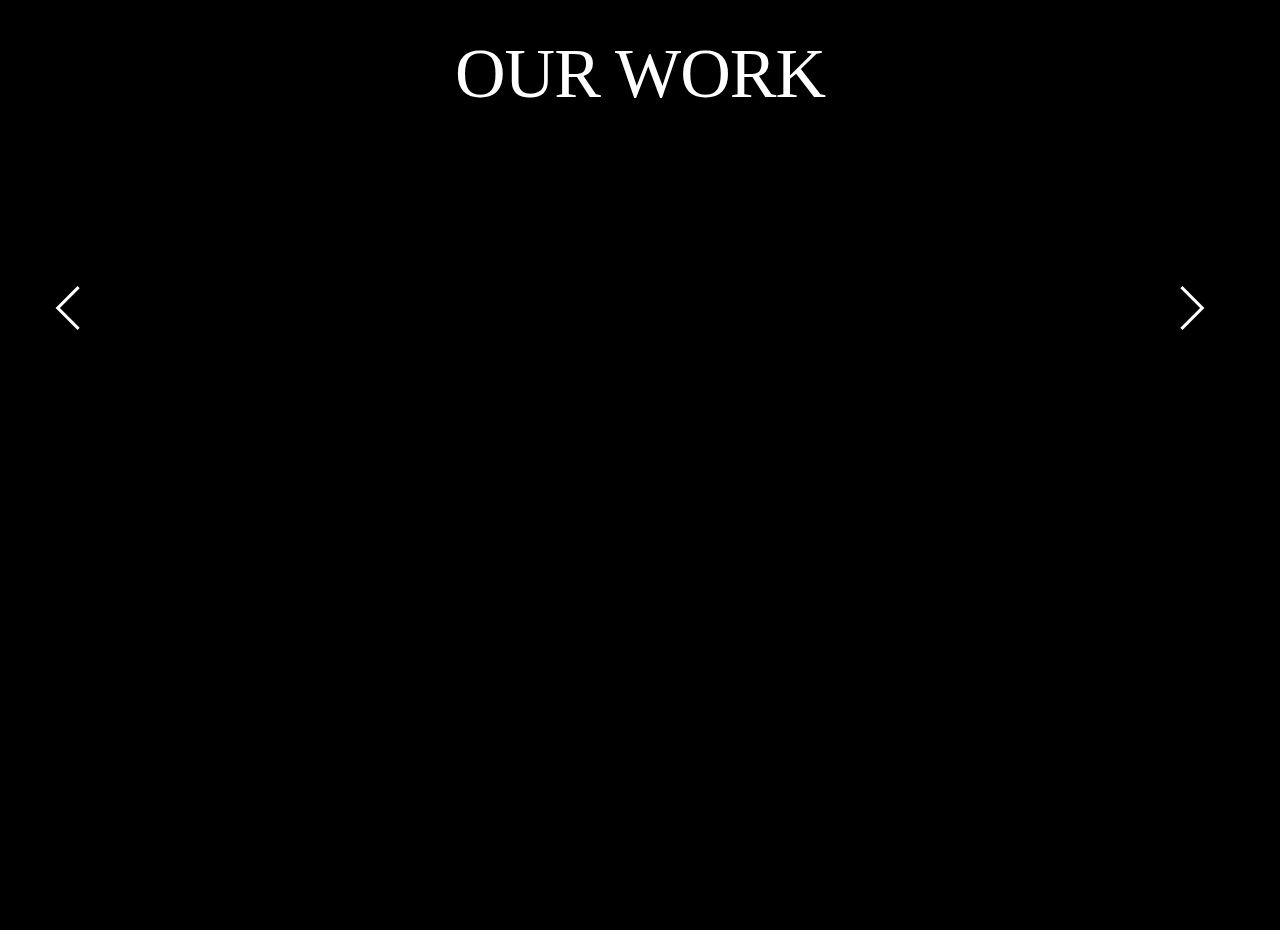
==== commit 2bc52047: "changes added" ====
--- a/form.html
+++ b/form.html
@@ -5,10 +5,13 @@
     <meta name="viewport" content="width=device-width, initial-scale=1.0">
     <title>work portfolio</title>
     <link rel="stylesheet" href="css/main.css">
+    <link rel="stylesheet" href="https://cdnjs.cloudflare.com/ajax/libs/font-awesome/6.0.0/css/all.min.css" />
+    
     
 </head>
 <body>
     <div class="main-container">
+      <div class="heading-1">
         <div class="main-heading">
           <h1>OUR WORK</h1>
         </div>
@@ -18,6 +21,7 @@
           <span id="item-3"></span>
           <div class="carousel-item item-1">
             <iframe width="560"  height="315" src="https://www.youtube.com/embed/y8HL4MBS82Q?si=y8e1DlZ_2Z8zhikP" title="YouTube video player" frameborder="0" allow="accelerometer; autoplay; clipboard-write; encrypted-media; gyroscope; picture-in-picture; web-share" allowfullscreen></iframe>
+           
             <a href="#item-3" class="arrow-prev arrow"></a>
             <a href="#item-2" class="arrow-next arrow"></a>
           </div>
@@ -38,7 +42,141 @@
          
           
         </div>
+        <div>
+            
+        </div>
+      </div>
+       <!-- <div class="main-heading2">
+          <div class="sub-heading">    
+            <h1>MEET THE FACES BEHIND WHYMEDIAA</h1>
+          </div>
+           <div class="images">
+             <img src="./images/img1.jpg" alt="img1"  height="370px" width="330px"/>
+             <img src="./images/img2.jpg" alt="img2" height="370px" width="330px" />
+             <img src="./images/img2.jpg" alt="img3" height="370px" width="330px"/>
+
+          </div>  -->
+
+
+          <!--  team images -->
+
+           <div class="main-box inner flex">
+             <!-- img-1 -->
+              <!-- <div class="team-wrap">
+                 
+
+                   <div class="team-member text-center">
+                     <div class="team-img">
+                        <img src="./images/img2.jpg" alt="img2" height="370px" width="330px" />
+                      <div class="overlay">
+                          <div class="team-details text-center">
+                            <h1>Gautam Patil</h1>
+                            <p>
+                              Our web design team will spend time 
+                            </p>
+                            <div class="socials mt-20">
+                               <a href="#"><i class="fab fa-facebook"></i></a>
+                               <a href="#"><i class="fab fa-twitter"></i></a>
+                               <a href="#"><i class="fab fa-google"></i></a>
+                               <a href="#"><i class="fas fa-envelope"></i></a>
+                            </div>
+                          </div>
+                      </div>
+                     </div>
+                     <h6 class="team-title"> Founder</h6>
+                    
+                      
+                  </div> 
+
+
+              </div> -->
+              <!-- end team -->
+
+              <!-- img-2 -->
+              <!-- <div class="team-wrap">
+                <div class="team-member text-center">
+                   <div class="team-img">
+                      <img src="./images/img2.jpg" alt="img2" />
+                    <div class="overlay">
+                        <div class="team-details text-center">
+                          <h1>Gautam Patil</h1>
+                          <p>
+                            Our web design team will spend time 
+                          </p>
+                          <div class="socials mt-20">
+                             <a href="#"><i class="fab fa-facebook"></i></a>
+                             <a href="#"><i class="fab fa-twitter"></i></a>
+                             <a href="#"><i class="fab fa-google"></i></a>
+                             <a href="#"><i class="fas fa-envelope"></i></a>
+                          </div>
+                        </div>
+                    </div>
+                   </div>
+                   <h6 class="team-title"> Sejal Patil </h6>
+                  
+                </div>
+            </div> -->
+            <!-- end team -->
+
+            <!-- img -3 -->
+            <!-- <div class="team-wrap">
+              <div class="team-member text-center">
+                 <div class="team-img">
+                    <img src="./images/img2.jpg" alt="img2"  />
+                  <div class="overlay">
+                      <div class="team-details text-center">
+                        <h1>Gautam Patil</h1>
+                        <p>
+                          Our web design team will spend time 
+                        </p>
+                        <div class="socials mt-20">
+                           <a href="#"><i class="fab fa-facebook"></i></a>
+                           <a href="#"><i class="fab fa-twitter"></i></a>
+                           <a href="#"><i class="fab fa-google"></i></a>
+                           <a href="#"><i class="fas fa-envelope"></i></a>
+                        </div>
+                      </div>
+                  </div>
+                 </div>
+                 <h6 class="team-title"> Neha Patil</h6>
+                
+                  
+              </div>
+          </div> -->
+          <!-- end team -->
+
+          <!-- img-4 -->
+          <!-- <div class="team-wrap">
+            <div class="team-member text-center">
+               <div class="team-img">
+                  <img src="./images/img2.jpg" alt="img2"  />
+                <div class="overlay">
+                    <div class="team-details text-center">
+                      <h1>Gautam Patil</h1>
+                      <p>
+                        Our web design team will spend time 
+                      </p>
+                      <div class="socials mt-20">
+                         <a href="#"><i class="fab fa-facebook"></i></a>
+                         <a href="#"><i class="fab fa-twitter"></i></a>
+                         <a href="#"><i class="fab fa-google"></i></a>
+                         <a href="#"><i class="fas fa-envelope"></i></a>
+                      </div>
+                    </div>
+                </div>
+               </div>
+               <h6 class="team-title"> Gautam Patil</h6>
+              
+                
+            </div>
+        </div> -->
+        <!-- end team -->
+        
+          </div>
+
+        </div> 
     </div>   
+    
 </body>
 </html>
 
--- a/css/main.css
+++ b/css/main.css
@@ -74,16 +74,18 @@
 }
 
 body {
+    
     background: black;
     font-family: "lora-regular", serif;
     font-size: 1.7rem;
     font-style: normal;
     font-weight: normal;
     line-height: 1.765;
-    color: #757575;
+    color: white;
     margin: 0;
     padding: 0;
 }
+
 
 
 /* ------------------------------------------------------------------- 
@@ -117,18 +119,22 @@
     background-color: #fff;
     color: #000000;
 }
+
 .main-heading > h1{
-    font-size: 50px;
-    color: white;
-    font-weight: bold;
+     font-size: 70px;
+     font-family: 'Abril Fatface', serif;  ;
+     color: #fff;
+    text-shadow: 2px 2px 4px rgba(0, 0, 0, 0.3);
+    font-style: bold;
     text-align: center;
-    margin-top: 20px;
-    padding-top: 10px;
-    padding-bottom: 20px;
-
+    margin-top: 30px;
+  
     
-}
-.video-carousel{
+
+    
+}
+
+/* .video-carousel{
     display: flex;
     width: 300%; 
     transition: transform 0.5s ease-in-out;
@@ -136,19 +142,20 @@
 .video{
     width: 100%;
     height: 100vh;
-}
-
-.carousel-wrapper {
+} */
+
+ .carousel-wrapper {
     
     height: 316px;
     position: relative;
     width: 560px;
     display: block;
-    /* margin: 50px auto ; */
+    margin: 50px auto ;
     border: 2px solid black;
-    margin: 10px 280px;
-    
-  }
+     /* margin: 0% 290px; */
+     margin: 0% 290px;
+     margin-bottom: 10px;
+  } 
   
   .carousel-item {
     position: absolute;
@@ -156,7 +163,7 @@
     bottom: 0;
     left: 0;
     right: 0;
-    padding: 25px 50px;
+    padding: 15px 50px;
     opacity: 0;
     transition: all 0.5s ease-in-out;
   }
@@ -164,15 +171,15 @@
     border: solid white;
     border-width: 0 3px 3px 0;
     display: inline-block;
-    padding: 16px;
-
+    padding: 14px;
+   
     
   }
   .arrow-prev {
     right:280px ;
     position: relative;
     /* position: absolute; */
-    bottom:180px ;
+    bottom:170px ;
     transform: translateY(-50%) rotate(135deg);
     
     
@@ -181,8 +188,8 @@
   .arrow-next {
     
     position: relative;
-    left: 800px;
-    bottom: 180px;
+    left: 790px;
+    bottom: 170px;
     /* top: 50%; */
     transform: translateY(-50%) rotate(-45deg);
   }
@@ -216,6 +223,146 @@
     z-index: 3;
     opacity: 1;
   } 
+  .main-heading2{
+    background-color: red;
+    color: #fff;
+  }
+  .sub-heading > h1{
+    font-style: bold;
+    font-size: 70px;
+    text-align: center;
+    color: white;
+    padding-top: 130px;
+    padding-bottom: 10px;
+  }
+  .flex{
+    display: flex;
+    justify-content: space-evenly;
+    align-items: center;
+  }
+  .inner{
+    max-width: 1400px;
+    margin:0% ;
+  }
+  /* our team */
+  img{
+    width: 100%;
+    height: 60vh;
+    
+  }
+  .team-member > h6{
+    margin: 0%;
+   
+  }
+  
+.heading p{
+    font-size: 25px;
+}
+.team-wrap{
+    width: 22%;
+    margin-top: 120px;
+}
+/* .team-img img{
+    -webkit-transition: all .2s ease-in-out ;
+    overflow: hidden;
+    width: 100%;
+} */
+.team-member, .team-img{
+    position: relative;
+    overflow: hidden;
+}
+.team-title{
+  position: relative;
+  font-size: 30px;
+  text-align: center;
+  top: 5px;
+  color: #fff;
+  font-style: bold;
+ 
+   
+} 
+
+.overlay{
+    background-color: rgba(20,20,20,0.7);
+    position: absolute;
+    top: 0;
+    width: 100%;
+    height: 100%;
+    opacity: 0;
+    -webkit-transition: all .2s ease-in-out ;
+}
+.team-details{
+    opacity: 0;
+    position: absolute;
+    top: 2%;
+    left: 0;
+    padding: 5%;
+    overflow: hidden;
+    width: 100%;
+    z-index: 3;
+    -webkit-transition: all 2s ease-in-out ;
+}
+.team-details p {
+    color: #fff;
+}
+.team-details h1{
+   
+    color: #fff;
+    padding: 10px;
+    background-color: #000000;
+    margin-bottom: 110px;
+    margin-left:50px ;
+}
+
+.team-img:hover .team-details{
+    opacity: 1;
+    margin-top: -80px;
+}
+.team-img:hover .overlay{
+    opacity: 1;
+}
+.socials a{
+    display: inline-block;
+    width: 37px;
+    height: 37px;
+    background-color: transparent;
+}
+.socials{
+    position: relative;
+    
+}
+.socials i{
+    list-style: none;
+    line-height: 37px;
+    color: #616161;
+    font-size: 13px;
+    width: 37px;
+    height: 37px;
+    border-radius: 50%;
+    text-align: center;
+    -webkit-transition: all 0.2s linear;
+    transition: all 0.2s linear;
+    
+}
+.team-details .socials i{
+    color: #fff;
+    /* margin: 30px; */
+    font-size: 20px;
+    margin-left: 30px;
+
+}
+.socials a:hover i{
+    color: rgb(17,13,13);
+    background-color: #fff;
+}
+  /* .images{
+    display: flex;
+    justify-content: space-around;
+} */
+
+
+  
+
 /* .slider_wrapper{
    display: grid;
    grid-template-columns: repeat(3 , 1fr);
@@ -1647,10 +1794,14 @@
     margin: 9px 0 0 0;
     padding: 0;
     outline: 0;
-    border: none;
+    border: none
     width: 120px;
     -webkit-transition: all 0.3s ease-in-out;
     transition: all 0.3s ease-in-out;
+}
+.header-logo a img{
+    height: 60px;
+    width: 120px;
 }
 
 
@@ -1732,31 +1883,48 @@
     color: #FFFFFF;
 }
 
+
+
+.header-nav__social li {
+    margin-right: 12px;
+    padding-left: 0;
+    display: inline-block;
+}
+
+.header-nav__social li a {
+    color: rgba(255, 255, 255, 0.15);
+}
+
+.header-nav__social li a:hover,
+.header-nav__social li a:focus {
+    color: white;
+}
+
+.header-nav__social li:last-child {
+    margin: 0;
+} */
 .header-nav__social {
     list-style: none;
     display: inline-block;
     margin: 0;
     font-size: 1.8rem;
-}
-
-.header-nav__social li {
+  }
+
+  .header-nav__social li {
     margin-right: 12px;
     padding-left: 0;
     display: inline-block;
-}
-
-.header-nav__social li a {
-    color: rgba(255, 255, 255, 0.15);
-}
-
-.header-nav__social li a:hover,
-.header-nav__social li a:focus {
-    color: white;
-}
-
-.header-nav__social li:last-child {
-    margin: 0;
-}
+  }
+
+  .header-nav__social li a {
+    color: rgba(0, 0, 0, 0.5);
+    text-decoration: none;
+  }
+
+  .header-nav__social li a:hover,
+  .header-nav__social li a:focus {
+    color: black;
+  }
 
 .header-nav__close {
     display: block;
@@ -2924,8 +3092,10 @@
     color: #757575;
     position: relative;
 }
-
-
+.col-full .clients .clients__slide img{
+   height: 100%;
+   width: 100%;
+}
 /* ------------------------------------------------------------------- 
  * ## slider
  * ------------------------------------------------------------------- */
